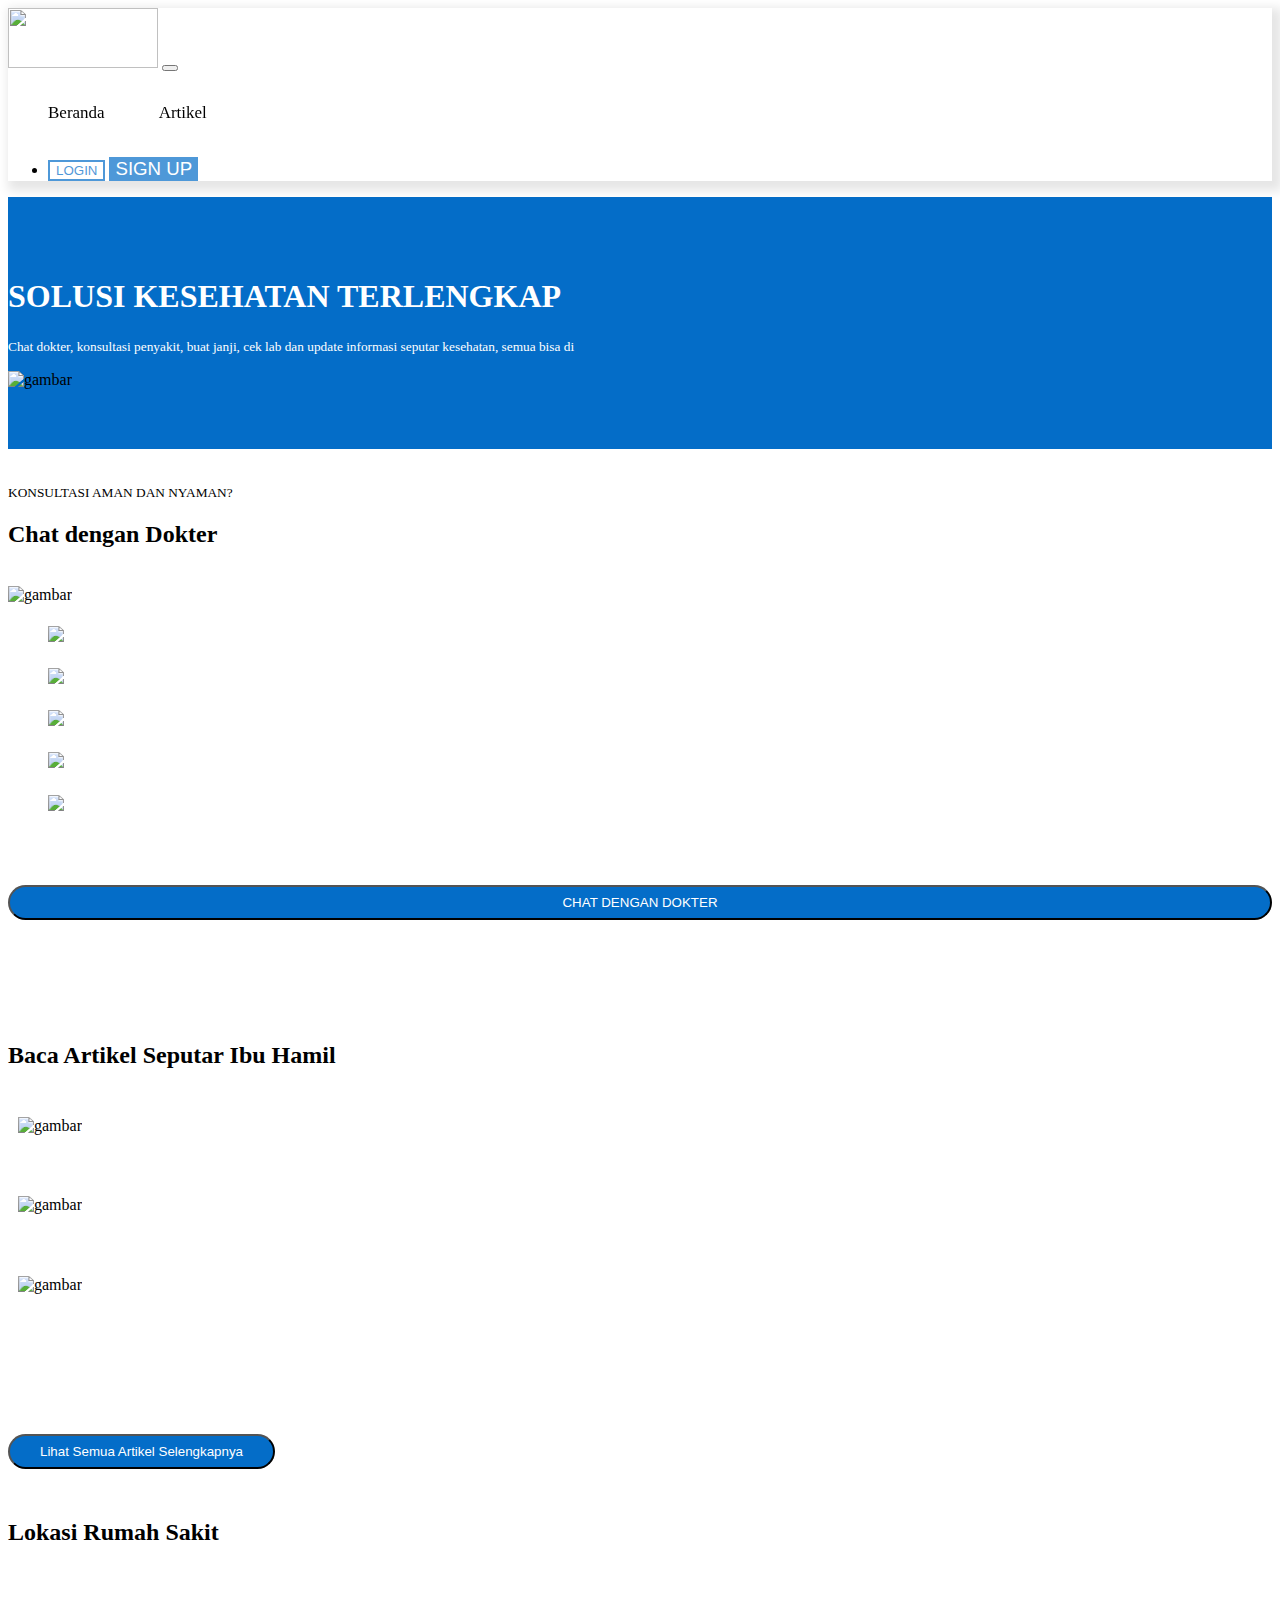
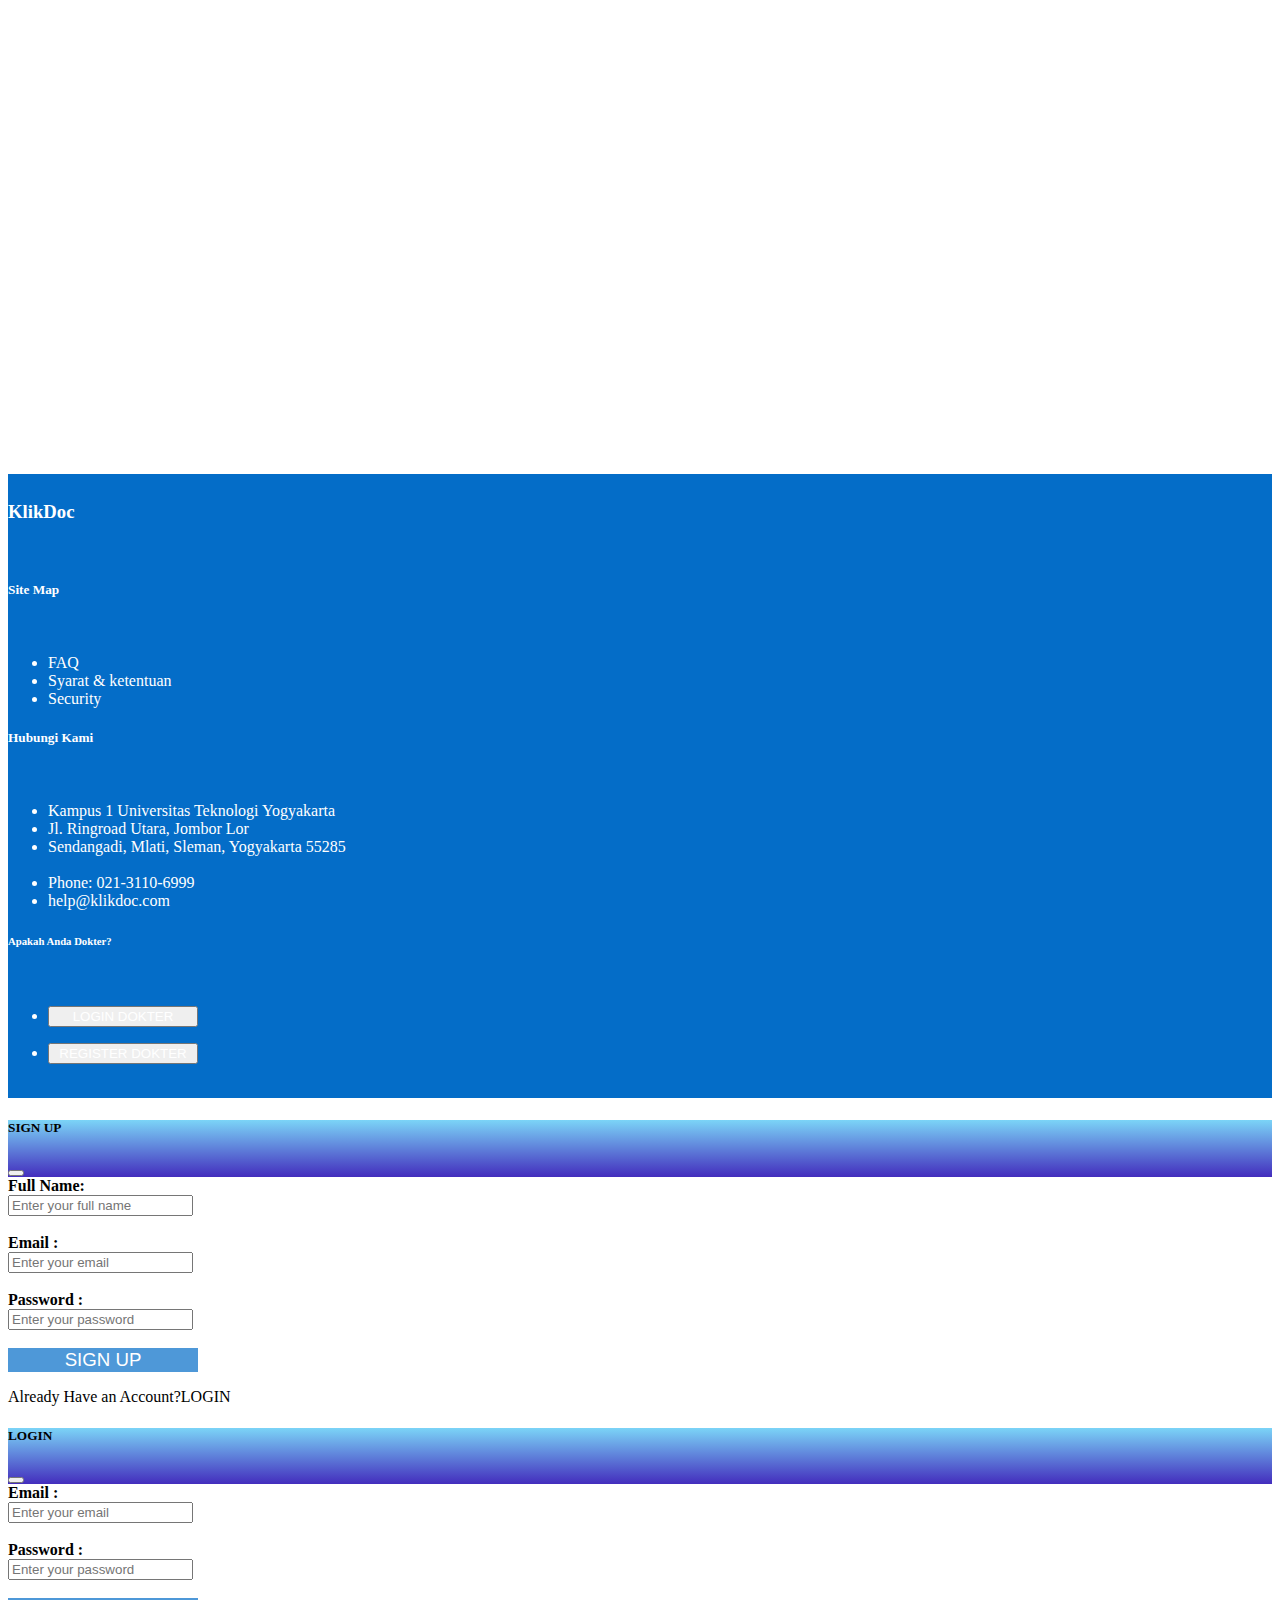
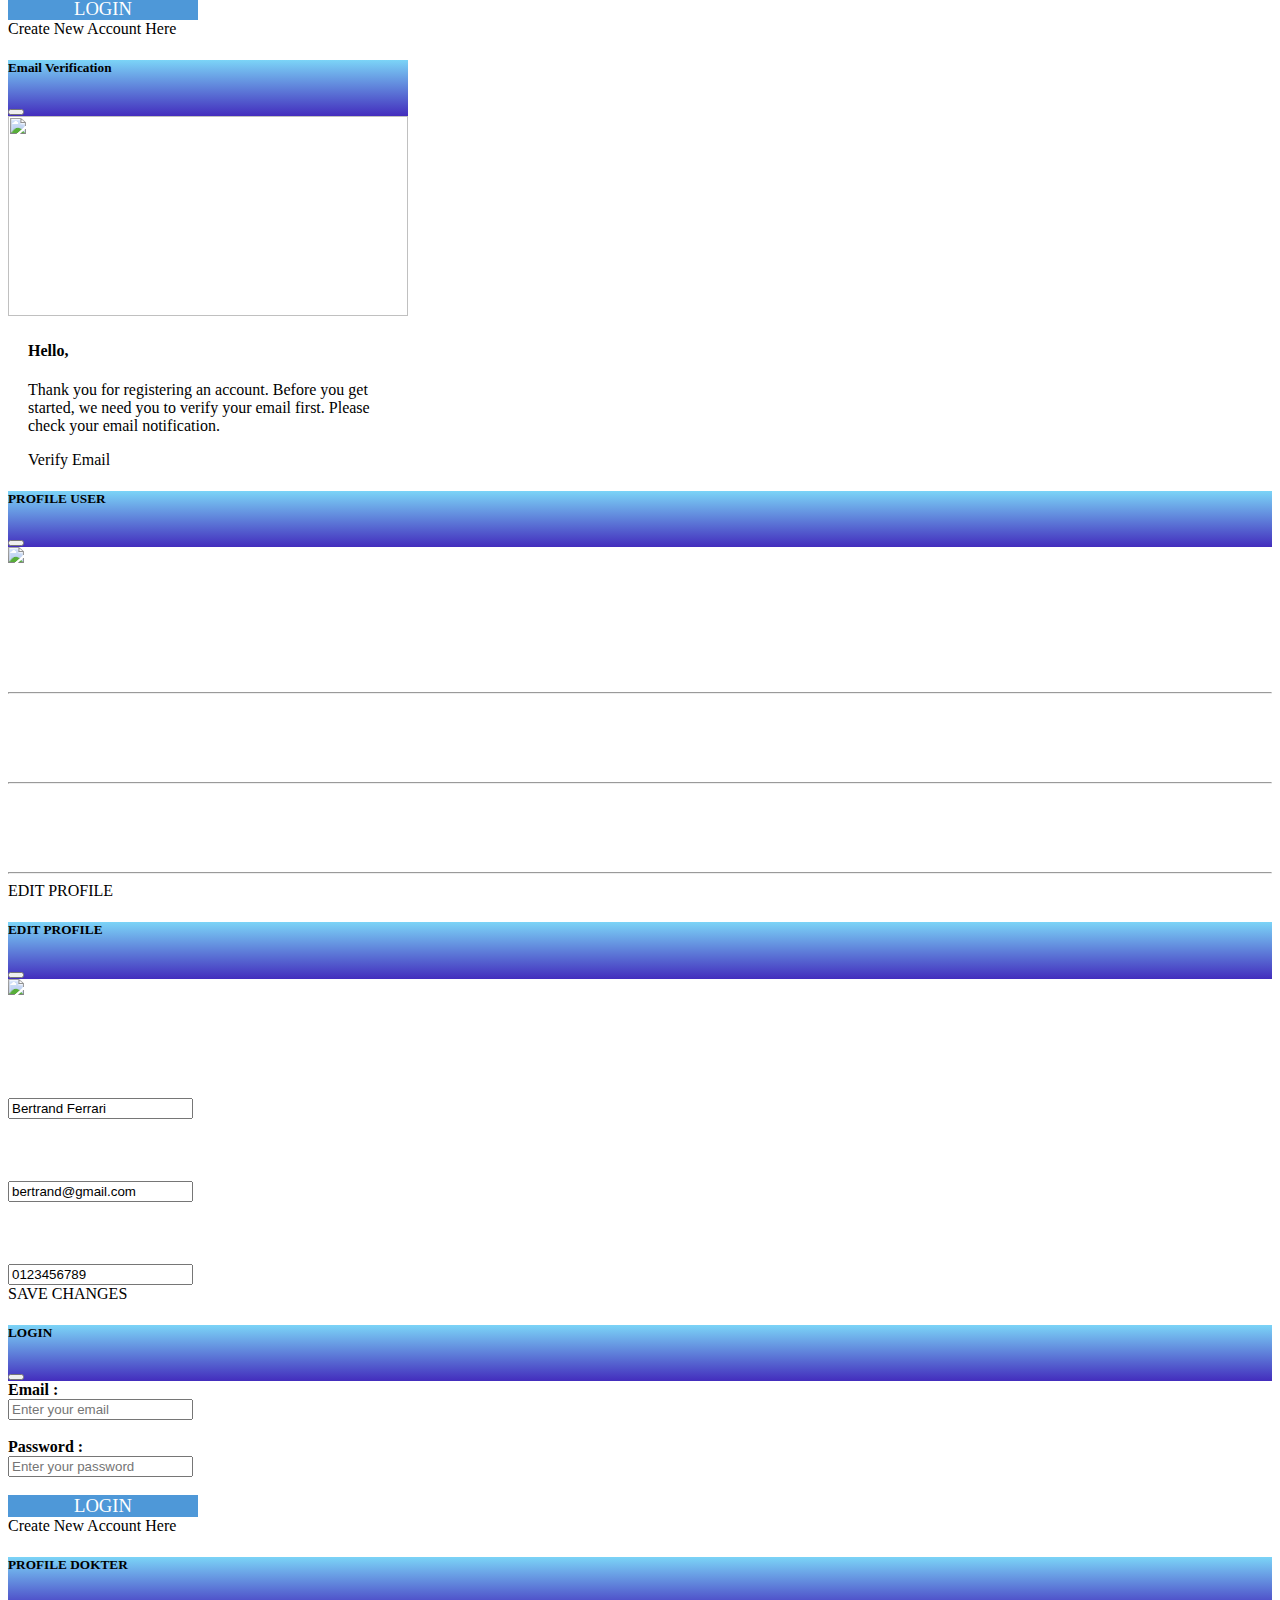
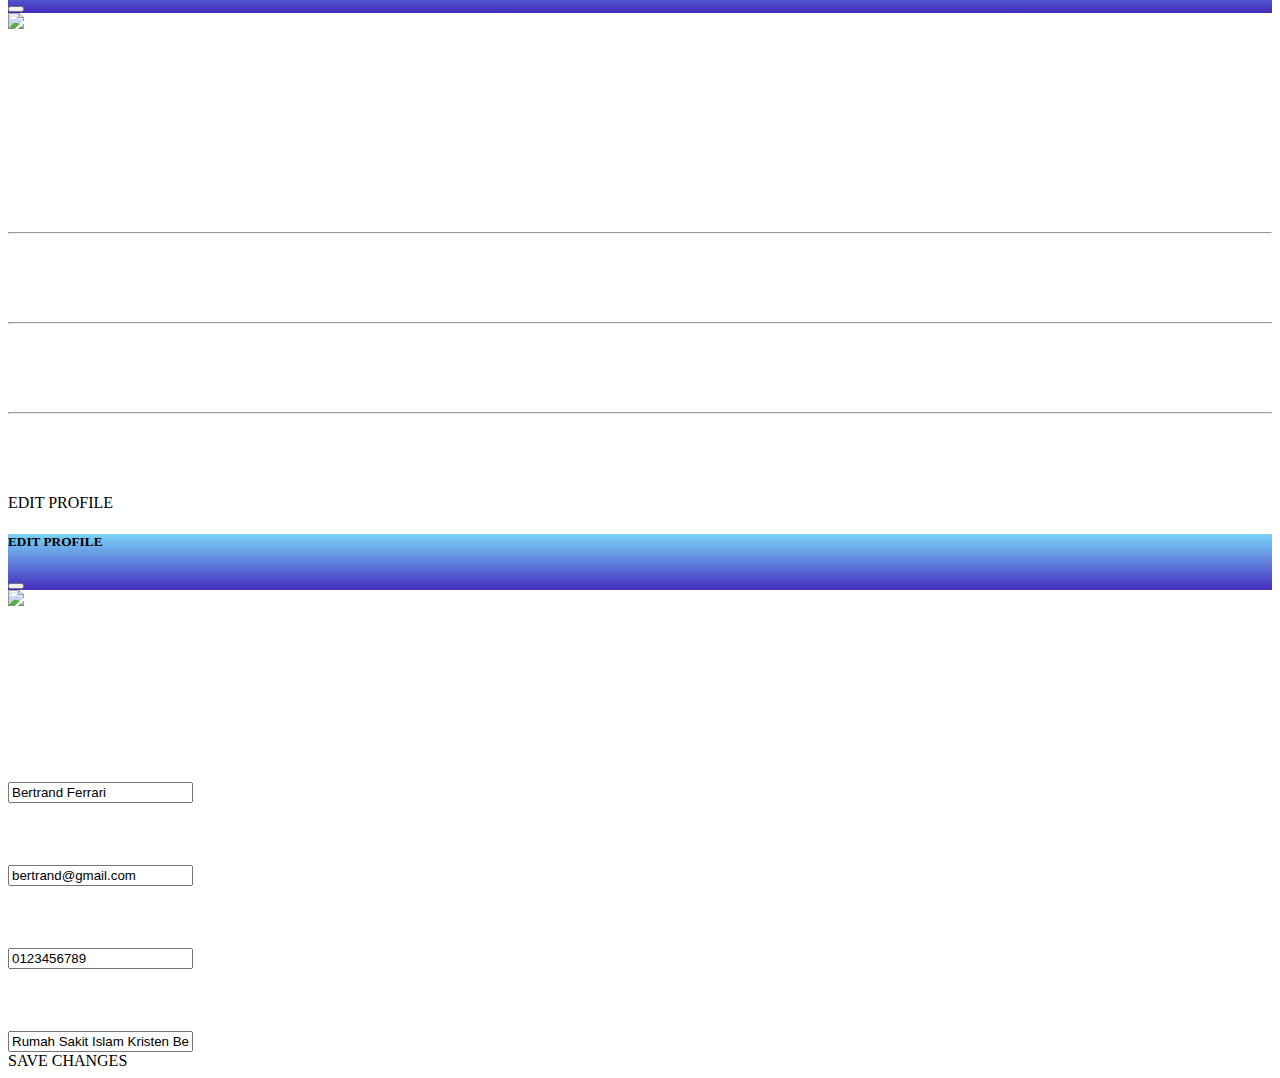
==== index.html @ 687575ac "Add files via upload" ====
<!DOCTYPE html>
<html lang="en">

<head>
    <title>HaloDoc || Tanya Dokter, Periksa Kesehatan Sendiri</title>
    <meta charset="UTF-8">
    <meta http-equiv="X-UA-Compatible" content="IE=edge">
    <link rel="stylesheet" href="style.css">
    <meta name="viewport" content="width=device-width, initial-scale=1.0">
    <link href="https://cdn.jsdelivr.net/npm/bootstrap@5.1.0/dist/css/bootstrap.min.css" rel="stylesheet"
        integrity="sha384-KyZXEAg3QhqLMpG8r+8fhAXLRk2vvoC2f3B09zVXn8CA5QIVfZOJ3BCsw2P0p/We" crossorigin="anonymous">
    <script src="https://ajax.googleapis.com/ajax/libs/jquery/3.5.1/jquery.min.js"></script>
    <script src="https://unpkg.com/feather-icons"></script>
    <script type="text/javascript">
        window.$crisp = [];
        window.CRISP_WEBSITE_ID = "d958bdad-cb66-45d9-80e8-7ea617c23972";
        (function () {
            d = document;
            s = d.createElement("script");
            s.src = "https://client.crisp.chat/l.js";
            s.async = 1;
            d.getElementsByTagName("head")[0].appendChild(s);
        })();
    </script>

    <style>
        .button {
            background-color: #046dc8;
            border: none;
            color: white;
            text-align: center;
            text-decoration: none;
            display: inline-block;
            cursor: pointer;
            font-size: 14pt;
            opacity: 70%;
        }

        .button1 {
            background-color: white;
            color: #046dc8;
            border: 2px solid #046dc8;
            opacity: 70%;
        }

        .navbar {
            list-style-type: none;
            box-shadow: 5px 5px 10px 5px rgba(0, 0, 0, 0.1);
            top: 0;
            position: sticky;
            width: 100%;
            z-index: 1;
        }

        .btn-primary {
            display: inline-block;
            background: #046dc8;
            color: #fff;
            padding: 8px 30px;
            margin: 30px 0;
            border-radius: 30px;
            cursor: pointer;
        }

        .btn-primary:hover {
            background-color: #0450b4;
            color: #ddd;
            transition: .5s;
            cursor: pointer;
        }
    </style>
</head>

<body>
    <nav class="navbar navbar-expand-lg navbar-light bg-light">
        <div class="container">
            <a class="navbar-brand" href="index.html"><img src="#logo" width="150px" height="60px"></a>
            <button class="navbar-toggler" type="button" data-toggle="collapse" data-target="#navbarNav"
                aria-controls="navbarNav" aria-expanded="false" aria-label="Toggle navigation">
                <span class="navbar-toggler-icon"></span>
            </button>

            <div class="collapse navbar-collapse" id="navbarNav">
                <div class="nav-links">
                    <nav>
                        <ul>
                            <li><a href="index.html">Beranda</a></li>
                            <li><a href="artikel.html">Artikel</a></li>
                        </ul>
                    </nav>
                </div>
                <ul class="navbar-nav d-flex">
                    <li class="nav-item">
                        <button type="button" class="button1 " data-bs-toggle="modal"
                            data-bs-target="#exampleModalToggle2">
                            LOGIN
                        </button>
                        <button type="button" class="button " data-bs-toggle="modal"
                            data-bs-target="#exampleModalToggle">
                            SIGN UP
                        </button>
                    </li>
                </ul>
            </div>
        </div>
    </nav>

    <div class="opening">
        <div class="container">
            <div class="row">
                <div class="card-0 mb-3">
                    <div class="row no-gutters">
                        <div class="col-md-8">
                            <div class="card-body">
                                <h1 class="card-title">SOLUSI KESEHATAN TERLENGKAP</h1>
                                <p class="card-text"><small>Chat dokter, konsultasi penyakit, buat
                                        janji, cek lab dan update informasi seputar kesehatan, semua bisa di
                                    </small></p>
                            </div>
                        </div>
                        <div class="col-md-4">
                            <img src="img/headerhomepage.png" class="card-img" alt="gambar" height="100%">
                        </div>
                    </div>
                </div>
            </div>
        </div>
    </div>
    <br>

    <div class="container">
        <div class="text-center">
            <p class="content"><small class="text-muted">KONSULTASI AMAN DAN NYAMAN?</small></p>
            <h2 class="title">Chat dengan Dokter</h2><br>
        </div>

        <div>
            <div class="card-0 mb-3" style="justify-content: center;">
                <div class="row no-gutters">
                    <div class="col-md-4">
                        <img src="img/chatdokterhomepage.png" class="card-img" alt="gambar" height="100%">
                    </div>
                    <div class="col-md-8">
                        <div class="card-body">
                            <div class="card">
                                <ul class="list-group list-group-flush">
                                    <li class="list-group-item">
                                        <h5><img src="img/bgcdokter1.jpg" style="margin-right: 15px;">Ratusan dokter
                                            umum dan spesialis yang terdaftar di IDI</h5>
                                    </li>
                                    <li class="list-group-item">
                                        <h5><img src="img/bgcdokter2.jpg" style="margin-right: 15px;">Konsultasi dengan
                                            bebas dan aman dengan dokter pilihanmu</h5>
                                    </li>
                                    <li class="list-group-item">
                                        <h5><img src="img/bgcdokter3.jpg" style="margin-right: 15px;">Terhubung dengan
                                            dokter secara cepat; hanya dalam 3 menit</h5>
                                    </li>
                                    <li class="list-group-item">
                                        <h5><img src="img/bgcdokter4.jpg" style="margin-right: 15px;">Jaminan kepuasan
                                            adalah prioritas kami</h5>
                                    </li>
                                    <li class="list-group-item">
                                        <h5><img src="img/bgcdokter5.jpg" style="margin-right: 15px;">Dokter tersedia
                                            selama 24 jam</h5>
                                    </li>
                                </ul>
                            </div><br>
                            <a href="kategori.html">
                                <button type="button" style="width: 100%;" class="btn-primary border border-danger">CHAT
                                    DENGAN DOKTER</button>
                            </a>
                        </div>
                    </div>
                </div>
            </div>
        </div>
        <br>
        <br>
        <br>
        <br>

        <div>
            <h2 class="text-center">Baca Artikel Seputar Ibu Hamil</h2>
            <br>

            <div class="text-center">
                <div class="row" style="justify-content: center;">
                    <div class="card-0  sehat" style="width: 18rem; margin-right:40px; margin: 10px;">
                        <a href="isiartikel.html">
                            <img src="img/imunisasi.webp" class="card-img-top" alt="gambar">
                            <div class="card-body">
                                <h6 class="card-text">
                                    6 Jenis Imunisasi Untuk Ibu Hamil
                                </h6>
                            </div>
                        </a>
                    </div>
                    <div class="card-0 sehat" style="width: 18rem; margin-right:40px; margin: 10px;">
                        <a href="sakitperut.html">
                            <img src="img/sakitperut.webp" class="card-img-top" alt="gambar">
                            <div class="card-body">
                                <h6 class="card-text">
                                    9 Cara Mengatasi Sakit Perut Setelah Operasi Caesar
                                </h6>
                            </div>
                        </a>
                    </div>
                    <div class="card-0 sehat" style="width: 18rem; margin-right:40px; margin: 10px;">
                        <a href="telurasin.html">
                            <img src="img/telurasin.webp" class="card-img-top" alt="gambar">
                            <div class="card-body">
                                <h6 class="card-text">
                                    Telur Asin untuk Ibu Hamil, Kenali Risiko yang Mungkin Terjadi
                                </h6>
                            </div>
                        </a>
                    </div>
                </div>
                <br>
                <br>
                <a href="artikel.html">
                    <button type="button" href="" class="btn-primary border">Lihat Semua Artikel
                        Selengkapnya</button>
                </a>
            </div>
        </div>

        <!--buka maps-->
        <div class="container">
            <div class="text-center">
                <h2 class="title">Lokasi Rumah Sakit</h2><br>
                <iframe
                    src="https://www.google.com/maps/embed?pb=!1m18!1m12!1m3!1d15813.006645590742!2d110.3715130405338!3d-7.763113962263327!2m3!1f0!2f0!3f0!3m2!1i1024!2i768!4f13.1!3m3!1m2!1s0x0%3A0xf5f81e9fab2e1dfb!2sRumah%20Sakit%20Umum%20Pusat%20Dr.%20Sardjito!5e0!3m2!1sid!2sid!4v1653808780859!5m2!1sid!2sid"
                    width="600" height="450" style="border:0;" allowfullscreen="" loading="lazy"
                    referrerpolicy="no-referrer-when-downgrade"></iframe>

            </div>
        </div>
        <!--tutup maps-->

    </div>
    <br>
    <br>



    <footer>
        <div class="footer-bottom" style="padding-top: 8px; background-color: #046dc8">
            <div class="container ">
                <div class="row justify-content-xl-center">
                    <div class="col">
                        <div class="header">
                            <h3>KlikDoc</h3>
                        </div>
                        <br>
                    </div>
                    <div class="col-lg-2 col-md-5">
                        <div class="header">
                            <h5>Site Map</h5>
                        </div>
                        <br>
                        <ul class="footer-nav nav flex-column">
                            <li class="nav-item"><a style="color:white;" href="faq.html">FAQ </a></li>
                            <li class="nav-item"><a style="color:white;" href="sk.html">Syarat & ketentuan</a></li>
                            <li class="nav-item"><a style="color:white;" href="security.html">Security</a></li>
                        </ul>
                    </div>

                    <div class="col-lg-3 col-md-5">
                        <div class="header">
                            <h5>Hubungi Kami</h5>
                        </div>
                        <br>
                        <ul class="footer-nav nav flex-column">
                            <a style="color:white;" href="https://goo.gl/maps/JD2nm2GPoxyLC5kL8">
                                <li class="nav-item">
                                    Kampus 1 Universitas Teknologi Yogyakarta
                                </li>
                                <li class="nav-item">
                                    Jl. Ringroad Utara, Jombor Lor
                                </li>
                                <li class="nav-item">
                                    Sendangadi, Mlati, Sleman, Yogyakarta 55285
                                </li>
                            </a>


                            <br>
                            <li class="nav-item">Phone: 021-3110-6999</li>
                            <li class="nav-item"><a style="color:white;" href='help@klikdoc.com'>help@klikdoc.com</a>
                            </li>
                        </ul>
                    </div>
                    <div class="col-lg-3 col-md-5">
                        <div class="header">
                            <h6>Apakah Anda Dokter?</h6>
                        </div>
                        <br>
                        <ul class="footer-nav nav flex-column" style="margin-bottom: 5px;">
                            <li class="nav-item">
                                <button style="color: white; font-size: 10pt; width: 150px;" ; type="button"
                                    class="btn border border-dark" data-bs-toggle="modal"
                                    data-bs-target="#exampleModalToggle10">
                                    LOGIN DOKTER
                                </button>
                            </li>
                        </ul>
                        <ul class="footer-nav nav flex-column">
                            <li class="nav-item">
                                <a href="registerdokter.html">
                                    <button style="color: white; font-size: 10pt; width: 150px;" ; type="button"
                                        class="btn border border-dark">
                                        REGISTER DOKTER
                                    </button>
                                </a>
                            </li>
                        </ul>
                        </ul>
                    </div>


                </div>
            </div>
            <br>
        </div>
        </div>
    </footer>

    <!--SIGN UP USER-->
    <div class="modal fade" id="exampleModalToggle" aria-hidden="true" aria-labelledby="exampleModalToggleLabel"
        tabindex="-1">
        <div class="modal-dialog modal-dialog-centered">
            <div class="modal-content">
                <div class="modal-header">
                    <h5 class="modal-title" id="exampleModalToggleLabel">SIGN UP</h5>
                    <button type="button" class="btn-close" data-bs-dismiss="modal" aria-label="Close"></button>
                </div>
                <div class="modal-body">
                    <label for="name"><b>Full Name: </b></label><br>
                    <input id="name" placeholder="Enter your full name" maxlength="50" name="name" type="text"
                        required /><br><br>

                    <label for="email"><b>Email : </b></label><br>
                    <input id="email" placeholder="Enter your email" maxlength="50" name="email" type="email"
                        required /><br><br>

                    <label for="password"><b>Password :</b></label><br>
                    <input id="password" placeholder="Enter your password" maxlength="50" name="password"
                        type="password" required /><br><br>

                    <input class="button" data-bs-target="#exampleModalToggle3" data-bs-toggle="modal"
                        data-bs-dismiss="modal" type="button" style="width: 190px; " value="SIGN UP">

                </div>
                <div class="modal-footer">
                    <p>
                        Already Have an Account?<a class="btn btn-link" data-bs-target="#exampleModalToggle2"
                            data-bs-toggle="modal" data-bs-dismiss="modal">LOGIN</a>
                    </p>

                </div>
            </div>
        </div>
    </div>

    <!--LOGIN USER-->
    <div class="modal fade" id="exampleModalToggle2" aria-hidden="true" aria-labelledby="exampleModalToggleLabel2"
        tabindex="-1">
        <div class="modal-dialog modal-dialog-centered">
            <div class="modal-content">
                <div class="modal-header">
                    <h5 class="modal-title" id="exampleModalToggleLabel2">LOGIN</h5>
                    <button type="button" class="btn-close" data-bs-dismiss="modal" aria-label="Close"></button>
                </div>
                <div class="modal-body">
                    <label for="email"><b>Email : </b></label><br>
                    <input id="email" placeholder="Enter your email" maxlength="50" name="email" type="email"
                        required /><br><br>

                    <label for="password"><b>Password :</b></label><br>
                    <input id="password" placeholder="Enter your password" maxlength="50" name="password"
                        type="password" required /><br><br>

                    <a data-bs-target="#exampleModalToggle4" data-bs-toggle="modal" data-bs-dismiss="modal"
                        class="button" style="width: 190px;">LOGIN</a>
                </div>
                <div class="modal-footer">
                    <a data-bs-target="#exampleModalToggle" data-bs-toggle="modal" data-bs-dismiss="modal"
                        class="btn btn-link">Create New Account Here</a>
                </div>
            </div>
        </div>
    </div>

    <!--USER VERIFICATION-->
    <div class="modal fade" id="exampleModalToggle3" tabindex="-1" aria-labelledby="exampleModalLabel"
        aria-hidden="true">
        <div class="modal-dialog" style="width:400px">
            <div class="modal-content">
                <div class="modal-header justify-content-center">
                    <h5 class="modal-title">Email Verification</h5>
                    <button type="button" class="btn-close" data-bs-dismiss="modal" aria-label="Close"></button>
                </div>
                <div class="modal-body">
                    <div>
                        <img src="img/emailverifikasi.jpg" width="100%" height="200px">
                    </div>
                    <div style="margin: 5% 5%;">
                        <h4>Hello, </h4>
                        <p class="card-text">
                            Thank you for registering an account. Before you get started,
                            we need you to verify your email first. Please check your email notification.
                        </p>
                        <div>
                            <a class="d-flex justify-content-center btn btn-success">
                                Verify Email
                            </a>
                        </div>
                    </div>
                </div>
            </div>
        </div>
    </div>

    <!--PROFILE USER PAS LOGIN-->
    <div class="modal fade" id="exampleModalToggle4" aria-hidden="true" aria-labelledby="exampleModalToggleLabel"
        tabindex="-1">
        <div class="modal-dialog modal-dialog-centered">
            <div class="modal-content">
                <div class="modal-header">
                    <h5 class="modal-title" id="exampleModalToggleLabel4">PROFILE USER</h5>
                    <button type="button" class="btn-close" data-bs-dismiss="modal" aria-label="Close"></button>
                </div>
                <div class="modal-body">
                    <div class="container">
                        <div class="main-body">
                            <div class="col">
                                <div class="card-0">
                                    <div class="card-body">
                                        <div class="d-flex flex-column align-items-center text-center">
                                            <img src="https://bootdey.com/img/Content/avatar/avatar7.png" alt="Admin"
                                                class="rounded-circle" width="150">
                                            <div class="mt-3">
                                                <h4>Bertrand Ferrari</h4>
                                            </div>
                                        </div>
                                    </div>
                                </div>


                            </div>
                            <div class="col">
                                <div class="card-0 mb-3">
                                    <div class="card-body">
                                        <div class="row">
                                            <div class="col-sm-4">
                                                <h6 class="mb-0">Nama Lengkap</h6>
                                            </div>
                                            <div class="col-sm-9 text-secondary">
                                                Bertrand Ferrari
                                            </div>
                                        </div>
                                        <hr>
                                        <div class="row">
                                            <div class="col-sm-4">
                                                <h6 class="mb-0">Email</h6>
                                            </div>
                                            <div class="col-sm-9 text-secondary">
                                                bertrand@gmail.com
                                            </div>
                                        </div>
                                        <hr>
                                        <div class="row">
                                            <div class="col-sm-4">
                                                <h6 class="mb-0">Nomor HP</h6>
                                            </div>
                                            <div class="col-sm-9 text-secondary">
                                                0123456789
                                            </div>
                                        </div>
                                        <hr>
                                    </div>
                                </div>
                            </div>

                        </div>
                    </div>
                </div>
                <div class="modal-footer">
                    <a class="btn btn-success" data-bs-target="#exampleModalToggle5" data-bs-toggle="modal"
                        data-bs-dismiss="modal">EDIT PROFILE</a>

                </div>
            </div>
        </div>
    </div>

    <!--EDIT PROFILE USER-->
    <div class="modal fade" id="exampleModalToggle5" aria-hidden="true" aria-labelledby="exampleModalToggleLabel2"
        tabindex="-1">
        <div class="modal-dialog modal-dialog-centered">
            <div class="modal-content">
                <div class="modal-header">
                    <h5 class="modal-title" id="exampleModalToggleLabel5">EDIT PROFILE</h5>
                    <button type="button" class="btn-close" data-bs-dismiss="modal" aria-label="Close"></button>
                </div>
                <div class="modal-body">
                    <div class="container">
                        <div class="main-body">
                            <div class="col">
                                <div class="card-0">
                                    <div class="card-body">
                                        <div class="d-flex flex-column align-items-center text-center">
                                            <img src="https://bootdey.com/img/Content/avatar/avatar7.png" alt="Admin"
                                                class="rounded-circle" width="150">
                                            <div class="mt-3">
                                                <h4>Bertrand Ferrari</h4>
                                            </div>
                                        </div>

                                    </div>
                                </div>
                            </div>
                            <div class="col">
                                <div class="card-0">
                                    <div class="card-body">
                                        <div class="row mb-3">
                                            <div class="col-sm-3">
                                                <h6 class="mb-0">Full Name</h6>
                                            </div>
                                            <div class="col-sm-9 text-secondary">
                                                <input type="text" class="form-control" value="Bertrand Ferrari">
                                            </div>
                                        </div>
                                        <div class="row mb-3">
                                            <div class="col-sm-3">
                                                <h6 class="mb-0">Email</h6>
                                            </div>
                                            <div class="col-sm-9 text-secondary">
                                                <input type="text" class="form-control" value="bertrand@gmail.com">
                                            </div>
                                        </div>
                                        <div class="row mb-3">
                                            <div class="col-sm-3">
                                                <h6 class="mb-0">Nomor HP</h6>
                                            </div>
                                            <div class="col-sm-9 text-secondary">
                                                <input type="text" class="form-control" value="0123456789">
                                            </div>
                                        </div>
                                    </div>
                                </div>
                            </div>
                        </div>
                    </div>
                </div>
                <div class="modal-footer">
                    <a data-bs-target="#exampleModalToggle4" data-bs-toggle="modal" data-bs-dismiss="modal"
                        class="btn btn-success">SAVE CHANGES</a>
                </div>
            </div>
        </div>
    </div>


    <!--LOGIN DOKTER-->
    <div class="modal fade" id="exampleModalToggle10" aria-hidden="true" aria-labelledby="exampleModalToggleLabel2"
        tabindex="-1">
        <div class="modal-dialog modal-dialog-centered">
            <div class="modal-content">
                <div class="modal-header">
                    <h5 class="modal-title" id="exampleModalToggleLabel10">LOGIN</h5>
                    <button type="button" class="btn-close" data-bs-dismiss="modal" aria-label="Close"></button>
                </div>
                <div class="modal-body">
                    <label for="email"><b>Email : </b></label><br>
                    <input id="email" placeholder="Enter your email" maxlength="50" name="email" type="email"
                        required /><br><br>

                    <label for="password"><b>Password :</b></label><br>
                    <input id="password" placeholder="Enter your password" maxlength="50" name="password"
                        type="password" required /><br><br>

                    <a data-bs-target="#exampleModalToggle11" data-bs-toggle="modal" data-bs-dismiss="modal"
                        class="button" style="width: 190px;">LOGIN</a>
                </div>
                <div class="modal-footer">
                    <a href="registerdokter.html" class="btn btn-link">Create New Account Here</a>
                </div>
            </div>
        </div>
    </div>

    <!--PROFILE DOKTER PAS LOGIN-->
    <div class="modal fade" id="exampleModalToggle11" aria-hidden="true" aria-labelledby="exampleModalToggleLabel"
        tabindex="-1">
        <div class="modal-dialog modal-dialog-centered">
            <div class="modal-content">
                <div class="modal-header">
                    <h5 class="modal-title" id="exampleModalToggleLabel11">PROFILE DOKTER</h5>
                    <button type="button" class="btn-close" data-bs-dismiss="modal" aria-label="Close"></button>
                </div>
                <div class="modal-body">
                    <div class="container">
                        <div class="main-body">
                            <div class="col">
                                <div class="card-0">
                                    <div class="card-body">
                                        <div class="d-flex flex-column align-items-center text-center">
                                            <img src="https://bootdey.com/img/Content/avatar/avatar7.png" alt="Admin"
                                                class="rounded-circle" width="150">
                                            <div class="mt-3">
                                                <h4>Bertrand Ferrari</h4>
                                                <p class="text-secondary mb-1">Dokter Umum</p>
                                                <p class="text-muted font-size-sm">Rumah Sakit Islam Kristen Bersaudara
                                                </p>
                                            </div>
                                        </div>
                                    </div>
                                </div>

                            </div>
                            <div class="col">
                                <div class="card-0 mb-4">
                                    <div class="card-body">
                                        <div class="row">
                                            <div class="col-sm-4">
                                                <h6 class="mb-0">Nama Lengkap</h6>
                                            </div>
                                            <div class="col-sm-9 text-secondary">
                                                Bertrand Ferrari
                                            </div>
                                        </div>
                                        <hr>
                                        <div class="row">
                                            <div class="col-sm-4">
                                                <h6 class="mb-0">Email</h6>
                                            </div>
                                            <div class="col-sm-9 text-secondary">
                                                bertrand@gmail.com
                                            </div>
                                        </div>
                                        <hr>
                                        <div class="row">
                                            <div class="col-sm-4">
                                                <h6 class="mb-0">Nomor HP</h6>
                                            </div>
                                            <div class="col-sm-9 text-secondary">
                                                0123456789
                                            </div>
                                        </div>
                                        <hr>
                                        <div class="row">
                                            <div class="col-sm-4">
                                                <h6 class="mb-0">Lokasi Praktik</h6>
                                            </div>
                                            <div class="col-sm-9 text-secondary">
                                                Rumah Sakit Islam Kristen Bersaudara
                                            </div>
                                        </div>
                                    </div>
                                </div>
                            </div>
                        </div>
                    </div>
                </div>
                <div class="modal-footer">
                    <a class="btn btn-success" data-bs-target="#exampleModalToggle12" data-bs-toggle="modal"
                        data-bs-dismiss="modal">EDIT PROFILE</a>

                </div>
            </div>
        </div>
    </div>

    <!--EDIT PROFILE DOKTER-->
    <div class="modal fade" id="exampleModalToggle12" aria-hidden="true" aria-labelledby="exampleModalToggleLabel2"
        tabindex="-1">
        <div class="modal-dialog modal-dialog-centered">
            <div class="modal-content">
                <div class="modal-header">
                    <h5 class="modal-title" id="exampleModalToggleLabel12">EDIT PROFILE</h5>
                    <button type="button" class="btn-close" data-bs-dismiss="modal" aria-label="Close"></button>
                </div>
                <div class="modal-body">
                    <div class="container">
                        <div class="main-body">
                            <div class="col">
                                <div class="card-0">
                                    <div class="card-body">
                                        <div class="d-flex flex-column align-items-center text-center">
                                            <img src="https://bootdey.com/img/Content/avatar/avatar7.png" alt="Admin"
                                                class="rounded-circle" width="150">
                                            <div class="mt-3">
                                                <h4>Bertrand Ferrari</h4>
                                                <p class="text-secondary mb-1">Dokter Umum</p>
                                                <p class="text-muted font-size-sm">Rumah Sakit Islam Kristen Bersaudara
                                                </p>
                                            </div>
                                        </div>

                                    </div>
                                </div>
                            </div>
                            <div class="col">
                                <div class="card-0">
                                    <div class="card-body">
                                        <div class="row mb-3">
                                            <div class="col-sm-3">
                                                <h6 class="mb-0">Full Name</h6>
                                            </div>
                                            <div class="col-sm-9 text-secondary">
                                                <input type="text" class="form-control" value="Bertrand Ferrari">
                                            </div>
                                        </div>
                                        <div class="row mb-3">
                                            <div class="col-sm-3">
                                                <h6 class="mb-0">Email</h6>
                                            </div>
                                            <div class="col-sm-9 text-secondary">
                                                <input type="text" class="form-control" value="bertrand@gmail.com">
                                            </div>
                                        </div>
                                        <div class="row mb-3">
                                            <div class="col-sm-3">
                                                <h6 class="mb-0">Nomor HP</h6>
                                            </div>
                                            <div class="col-sm-9 text-secondary">
                                                <input type="text" class="form-control" value="0123456789">
                                            </div>
                                        </div>
                                        <div class="row mb-3">
                                            <div class="col-sm-3">
                                                <h6 class="mb-0">Address</h6>
                                            </div>
                                            <div class="col-sm-9 text-secondary">
                                                <input type="text" class="form-control"
                                                    value="Rumah Sakit Islam Kristen Bersaudara">
                                            </div>
                                        </div>
                                    </div>
                                </div>
                            </div>
                        </div>
                    </div>
                </div>
                <div class="modal-footer">
                    <a data-bs-target="#exampleModalToggle11" data-bs-toggle="modal" data-bs-dismiss="modal"
                        class="btn btn-success">SAVE CHANGES</a>
                </div>
            </div>
        </div>
    </div>





    <script src="https://cdn.jsdelivr.net/npm/bootstrap@5.1.1/dist/js/bootstrap.bundle.min.js"
        integrity="sha384-/bQdsTh/da6pkI1MST/rWKFNjaCP5gBSY4sEBT38Q/9RBh9AH40zEOg7Hlq2THRZ" crossorigin="anonymous">
    </script>
    <script src="https://code.jquery.com/jquery-3.2.1.slim.min.js"
        integrity="sha384-KJ3o2DKtIkvYIK3UENzmM7KCkRr/rE9/Qpg6aAZGJwFDMVNA/GpGFF93hXpG5KkN" crossorigin="anonymous">
    </script>
    <script src="https://cdnjs.cloudflare.com/ajax/libs/popper.js/1.12.9/umd/popper.min.js"
        integrity="sha384-ApNbgh9B+Y1QKtv3Rn7W3mgPxhU9K/ScQsAP7hUibX39j7fakFPskvXusvfa0b4Q" crossorigin="anonymous">
    </script>
    <script src="https://maxcdn.bootstrapcdn.com/bootstrap/4.0.0/js/bootstrap.min.js"
        integrity="sha384-JZR6Spejh4U02d8jOt6vLEHfe/JQGiRRSQQxSfFWpi1MquVdAyjUar5+76PVCmYl" crossorigin="anonymous">
    </script>
    <script>
        feather.replace()
    </script>
</body>

</html>
---- style.css ----
.modal-header {
    background: -webkit-linear-gradient(bottom, #432dbd, #7bd4f7);
}

.card-body {
    color: white;
}

footer {
    color: white;
}

footer li>a {
    color: white;
}

a {
    text-decoration: none !important;
    color: black;
}


.nav-links {
    flex: 1;
    text-align: left;
    padding-top: 15px;
}

.nav-links ul {
    display: inline-block;
    list-style-type: none;
}

.nav-links ul li {
    display: inline-block;
    margin-right: 50px;
}

.nav-links ul li a {
    color: black;
    text-decoration: none;
    font-size: 17px;
}

.nav-links ul li::after {
    content: '';
    width: 0%;
    height: 2px;
    background: #046dc8;
    display: block;
    margin: auto;
    transition: 0.5s;
}

.nav-links ul li:hover::after {
    width: 100%;
}

.opening {
    background: #046dc8;
    padding-top: 60px;
    padding-bottom: 60px;
}

.sehat:hover {
    box-shadow: 2px 2px 10px rgb(0, 68, 255);
    transition: .5s;
    border-radius: 25px;
    padding: 20px;
    ;
}
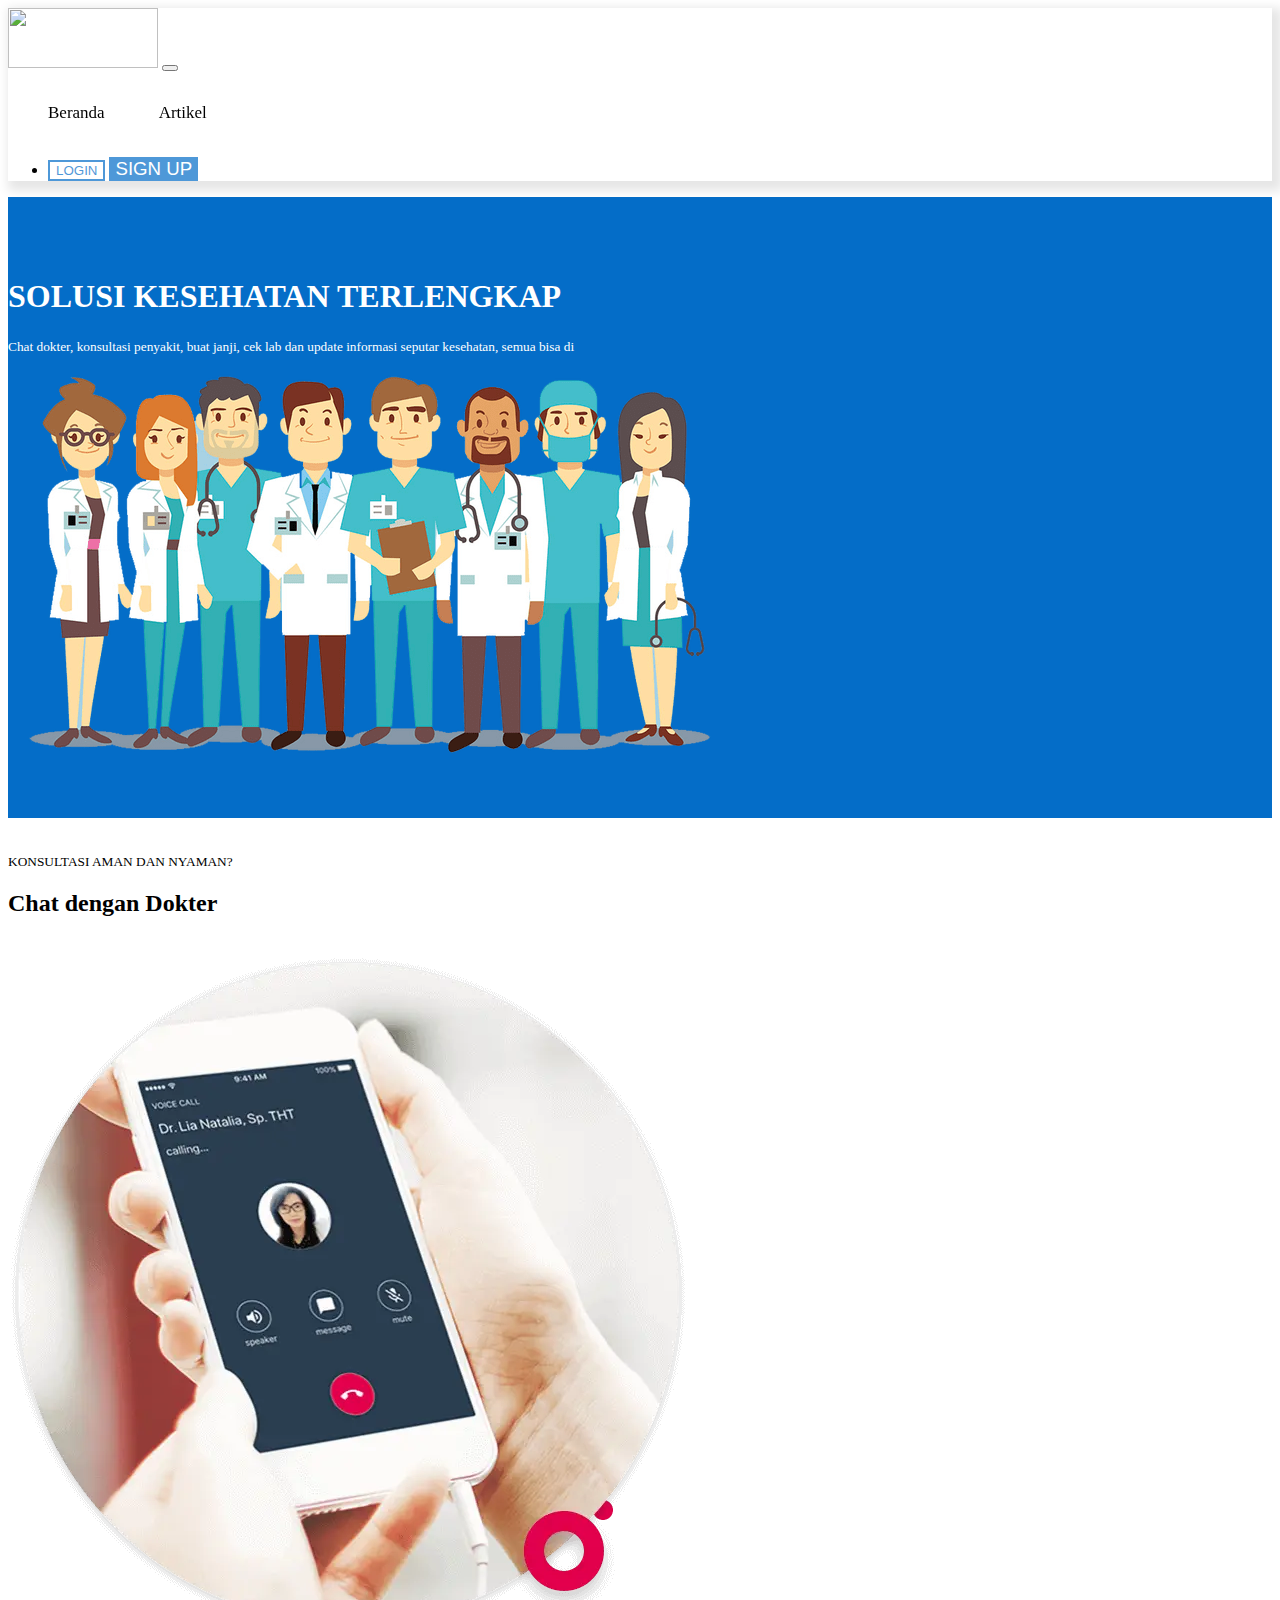
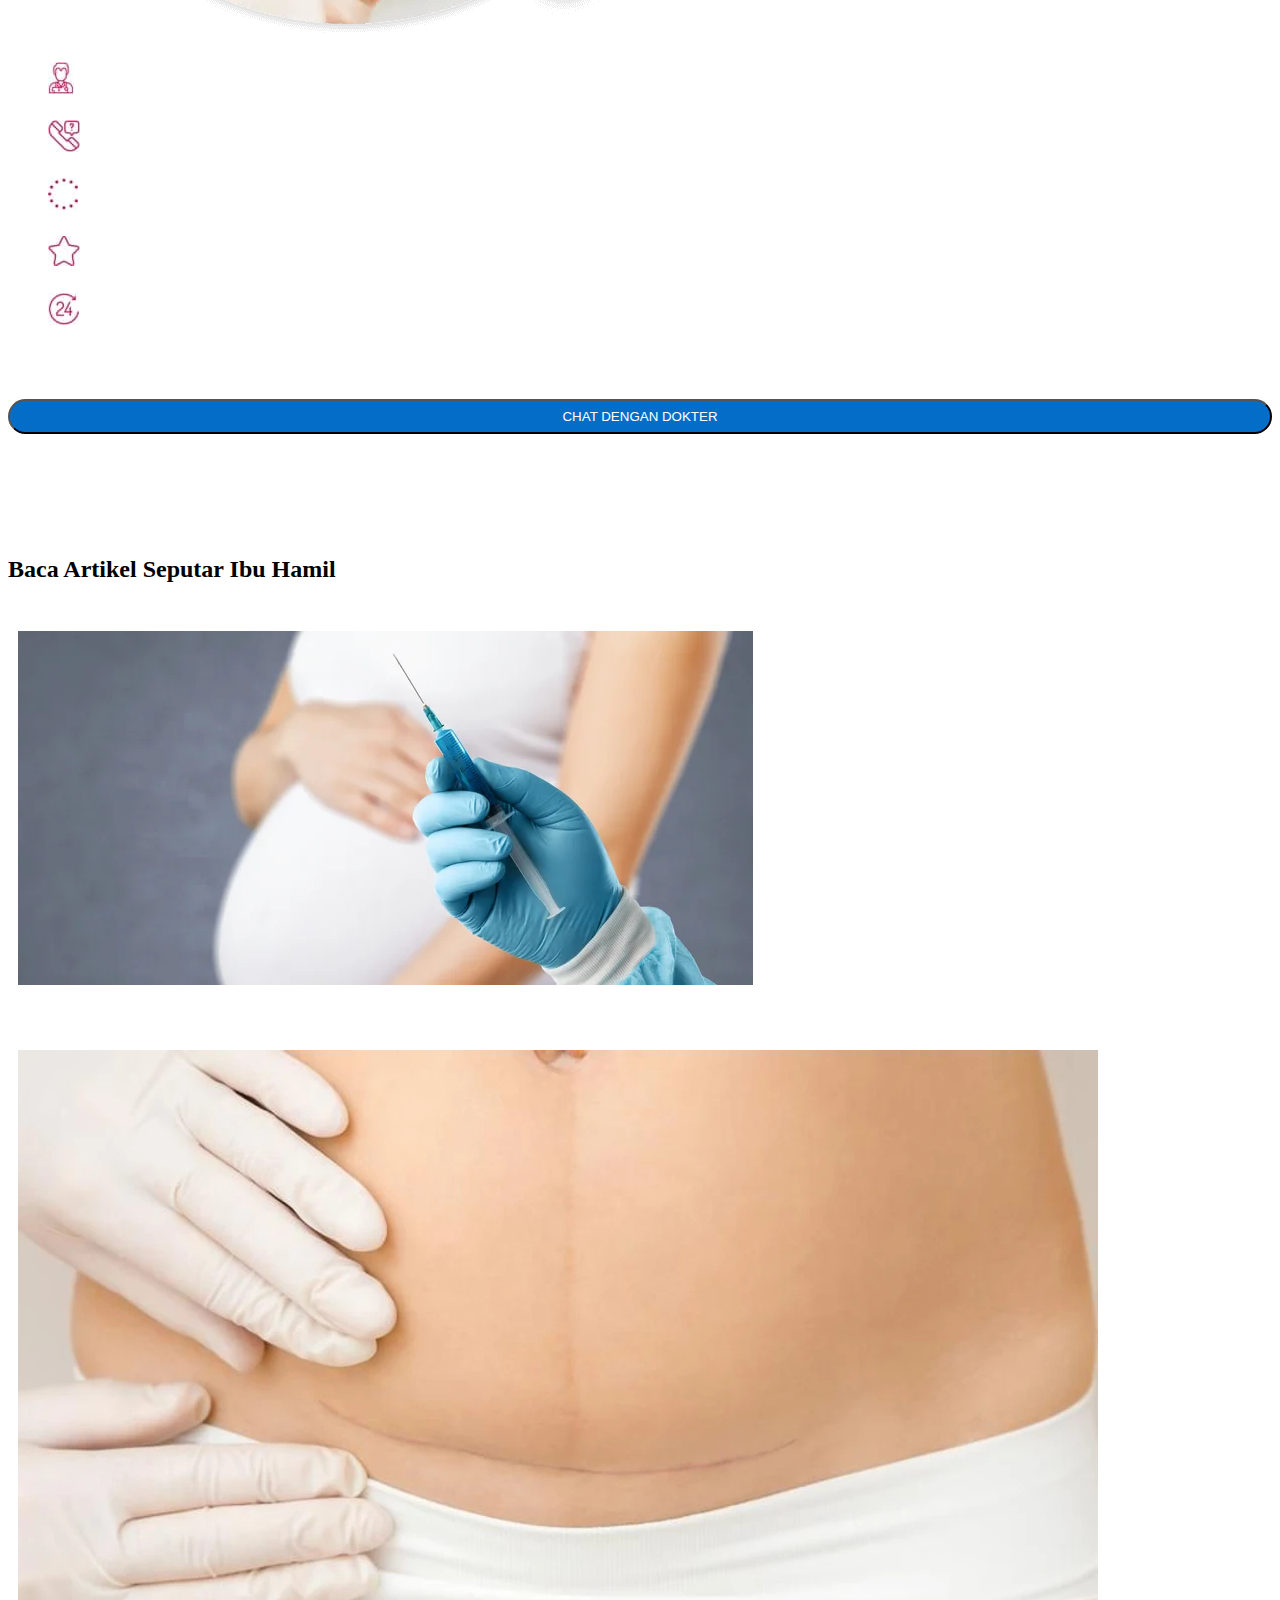
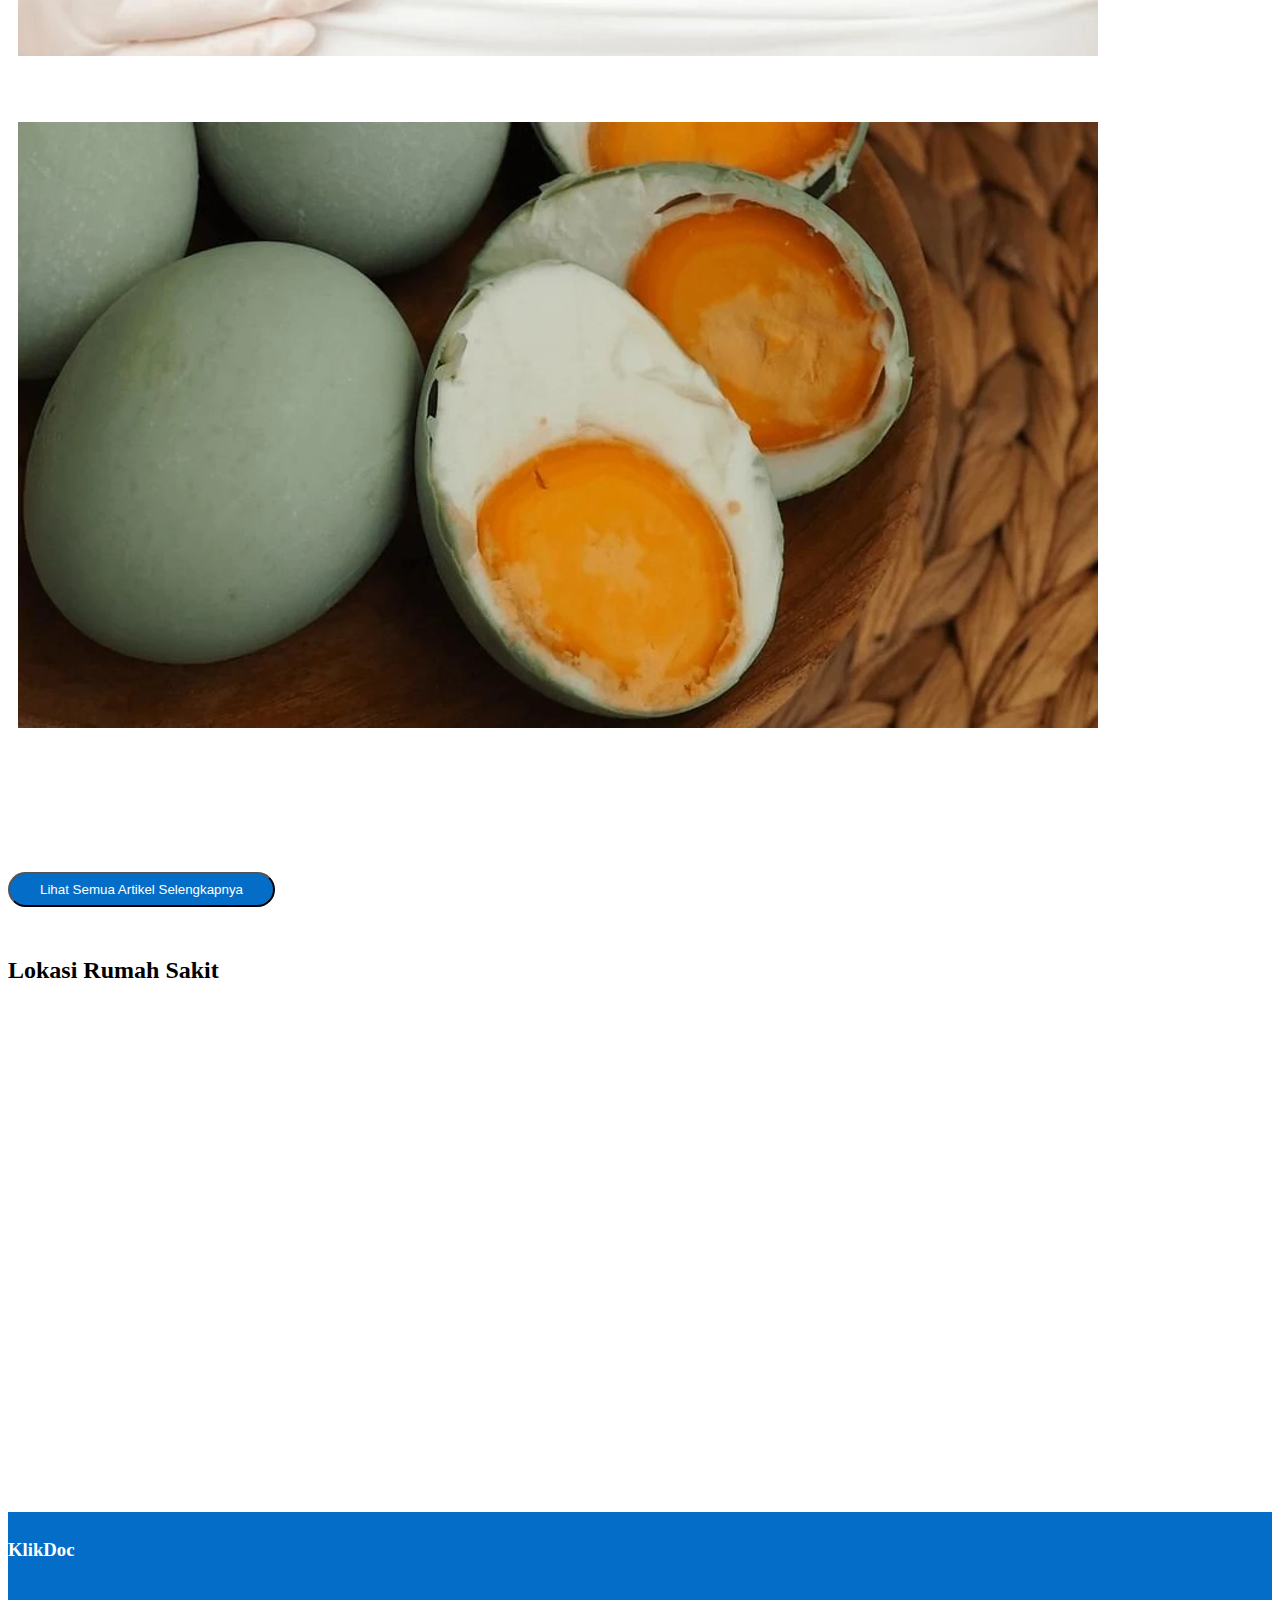
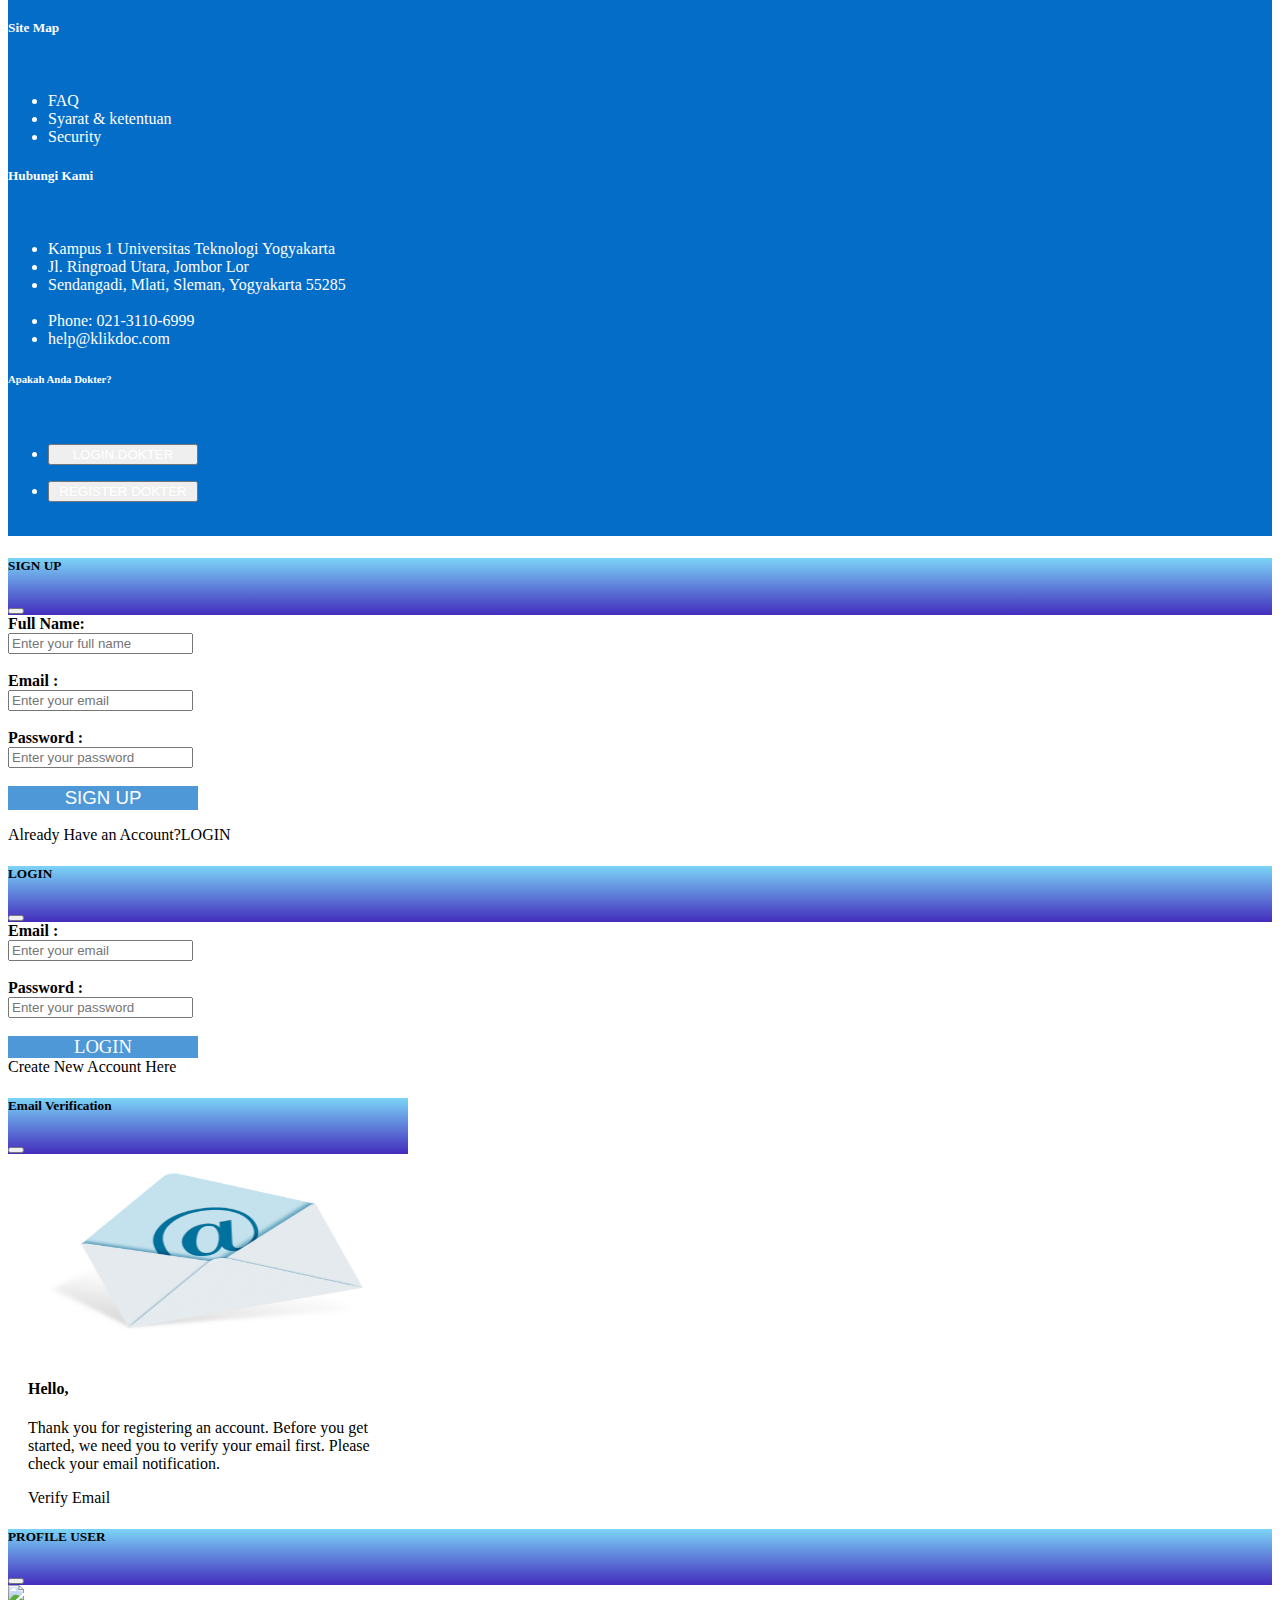
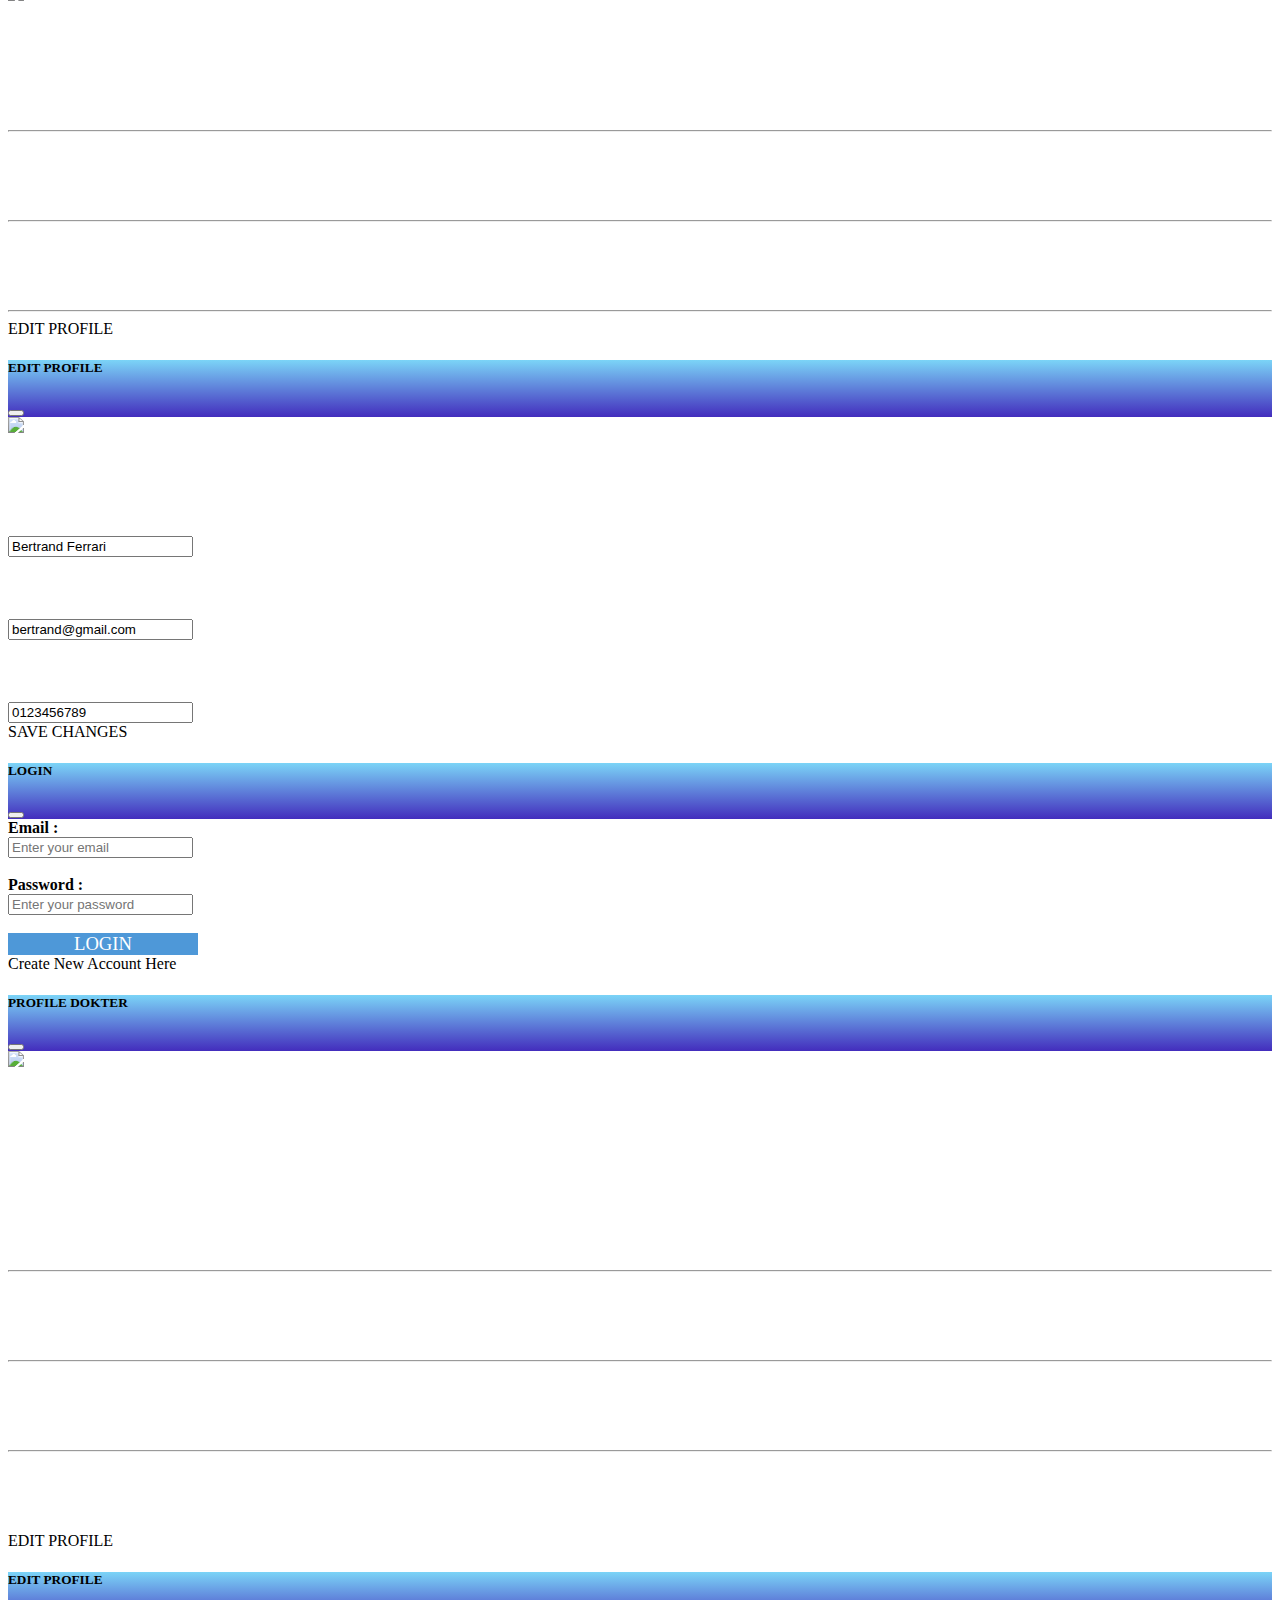
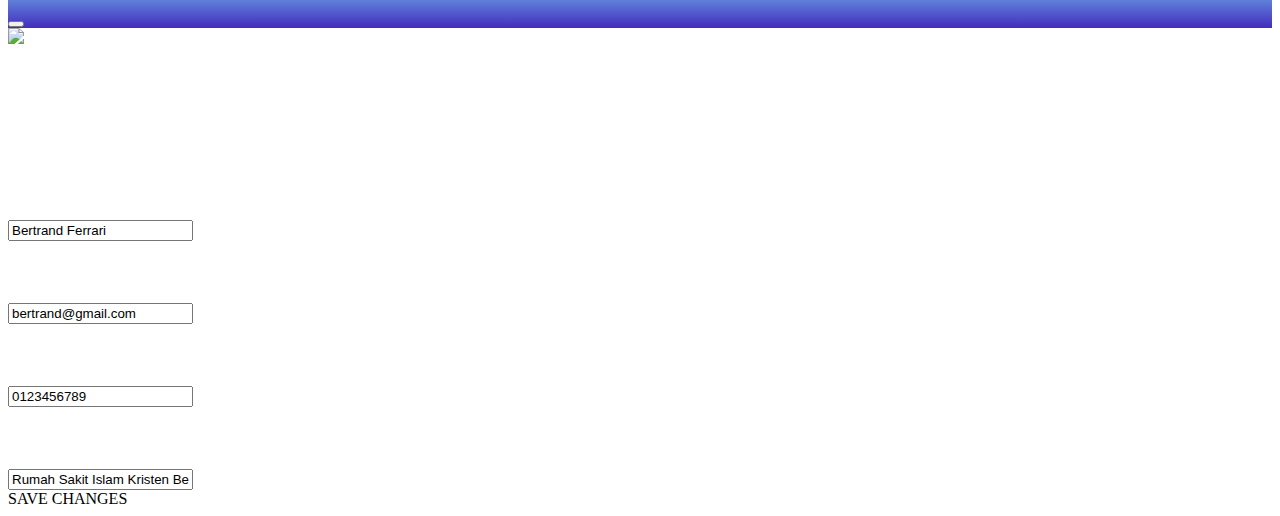
==== commit ee5f346f: "Update index.html" ====
--- a/index.html
+++ b/index.html
@@ -2,7 +2,7 @@
 <html lang="en">
 
 <head>
-    <title>HaloDoc || Tanya Dokter, Periksa Kesehatan Sendiri</title>
+    <title>KlickDoc || Tanya Dokter, Periksa Kesehatan Sendiri</title>
     <meta charset="UTF-8">
     <meta http-equiv="X-UA-Compatible" content="IE=edge">
     <link rel="stylesheet" href="style.css">
@@ -774,4 +774,4 @@
     </script>
 </body>
 
-</html>+</html>
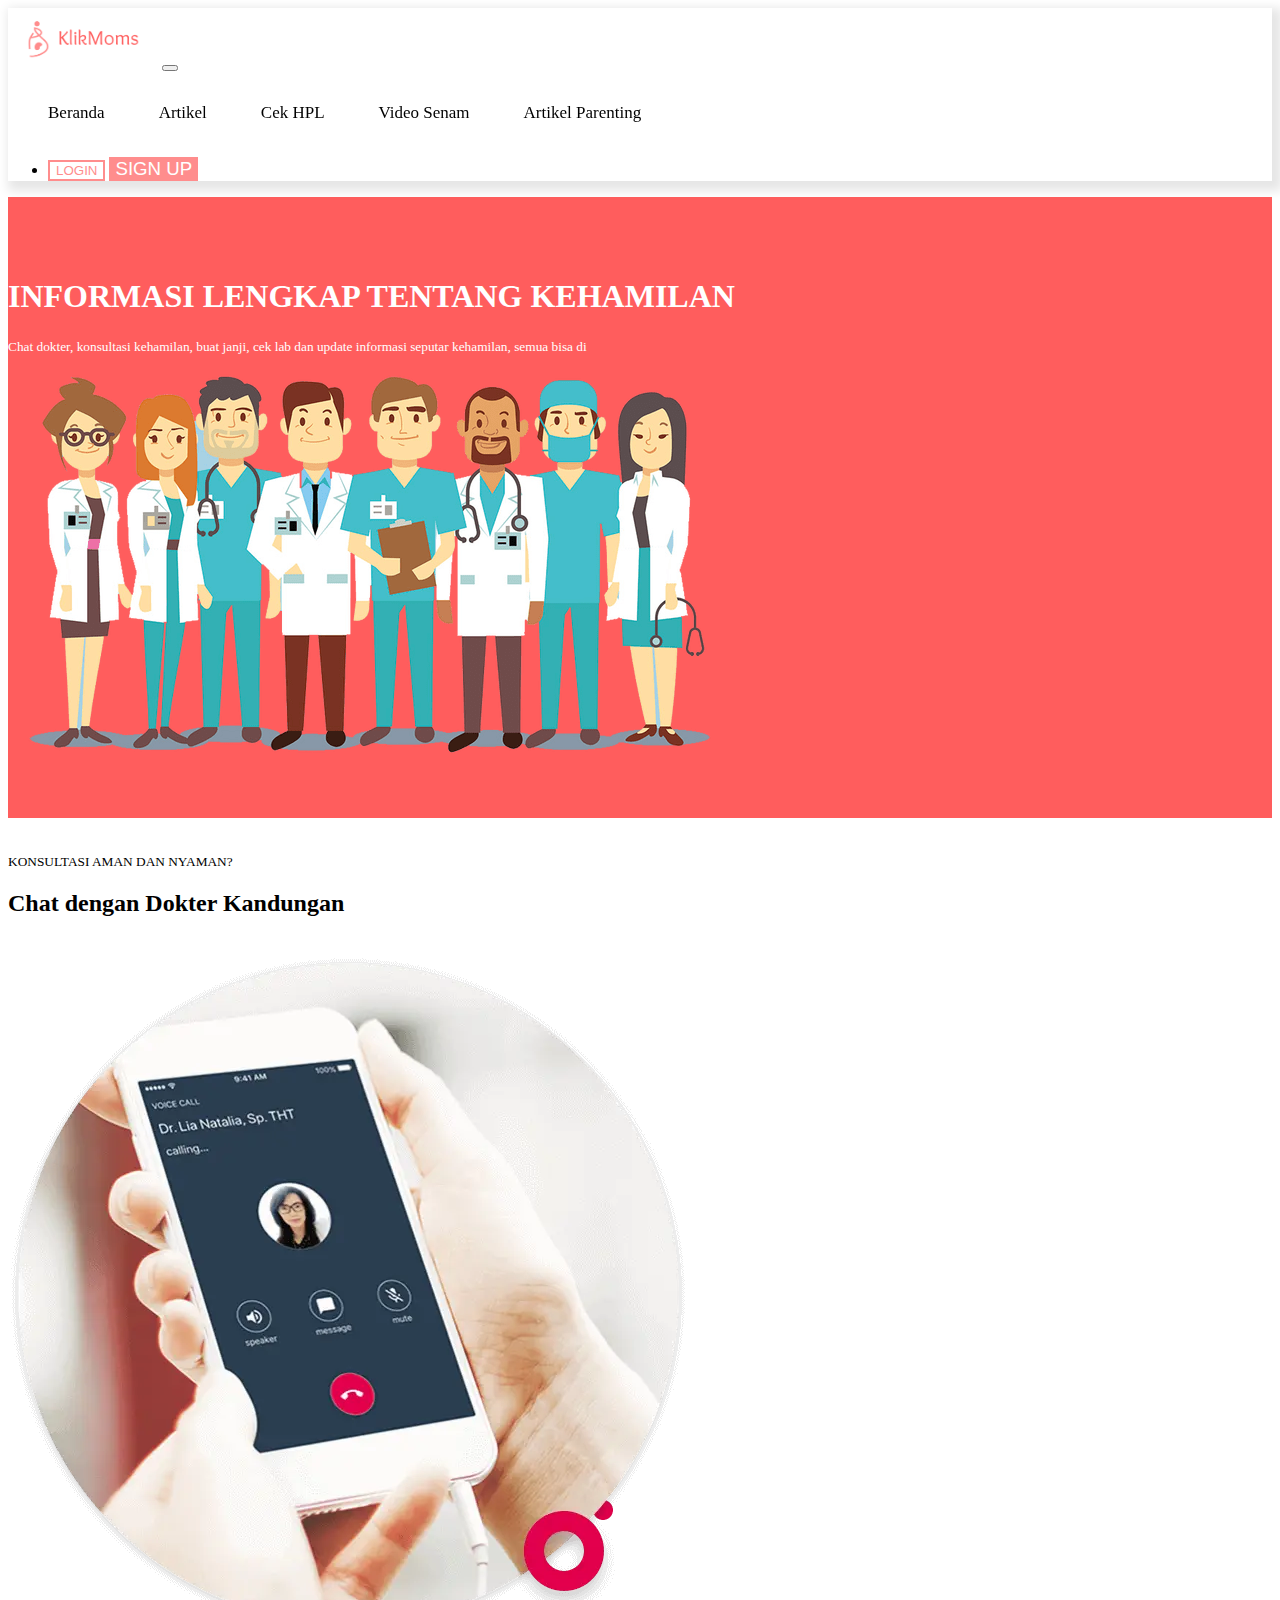
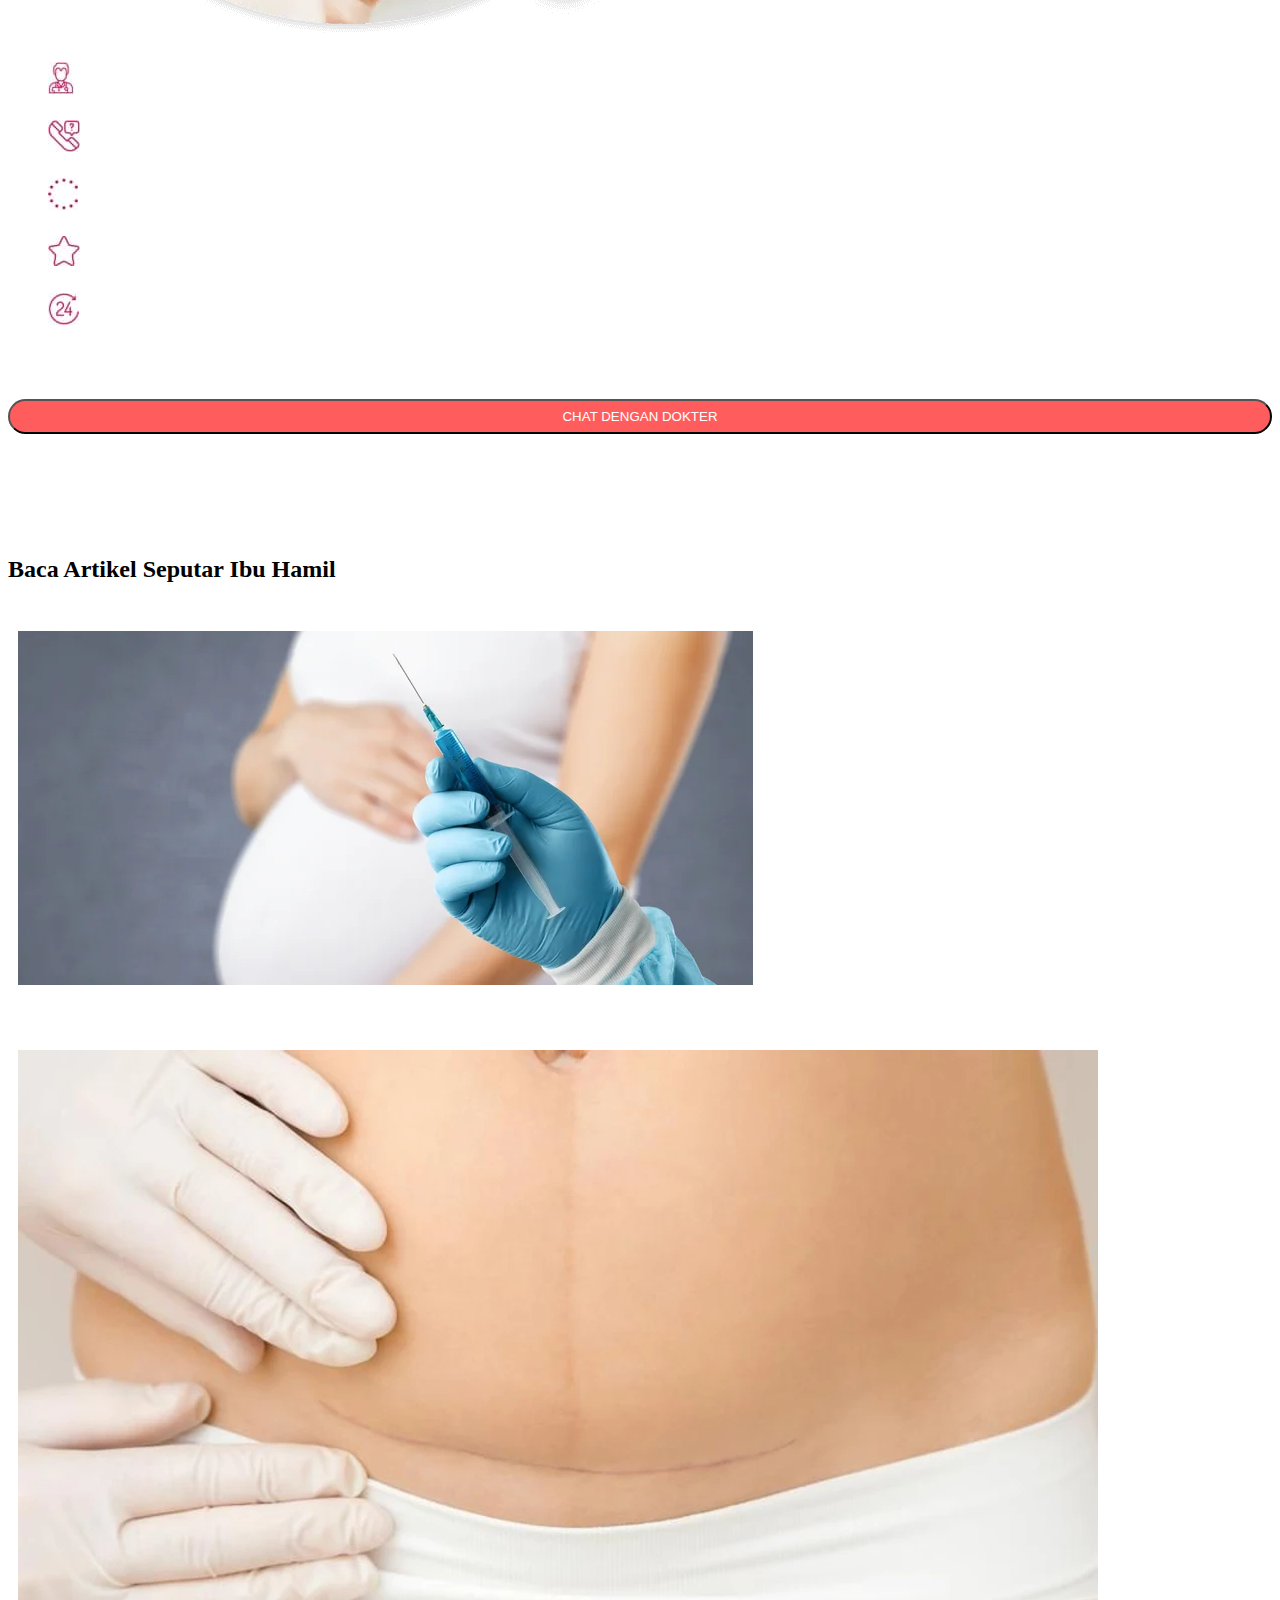
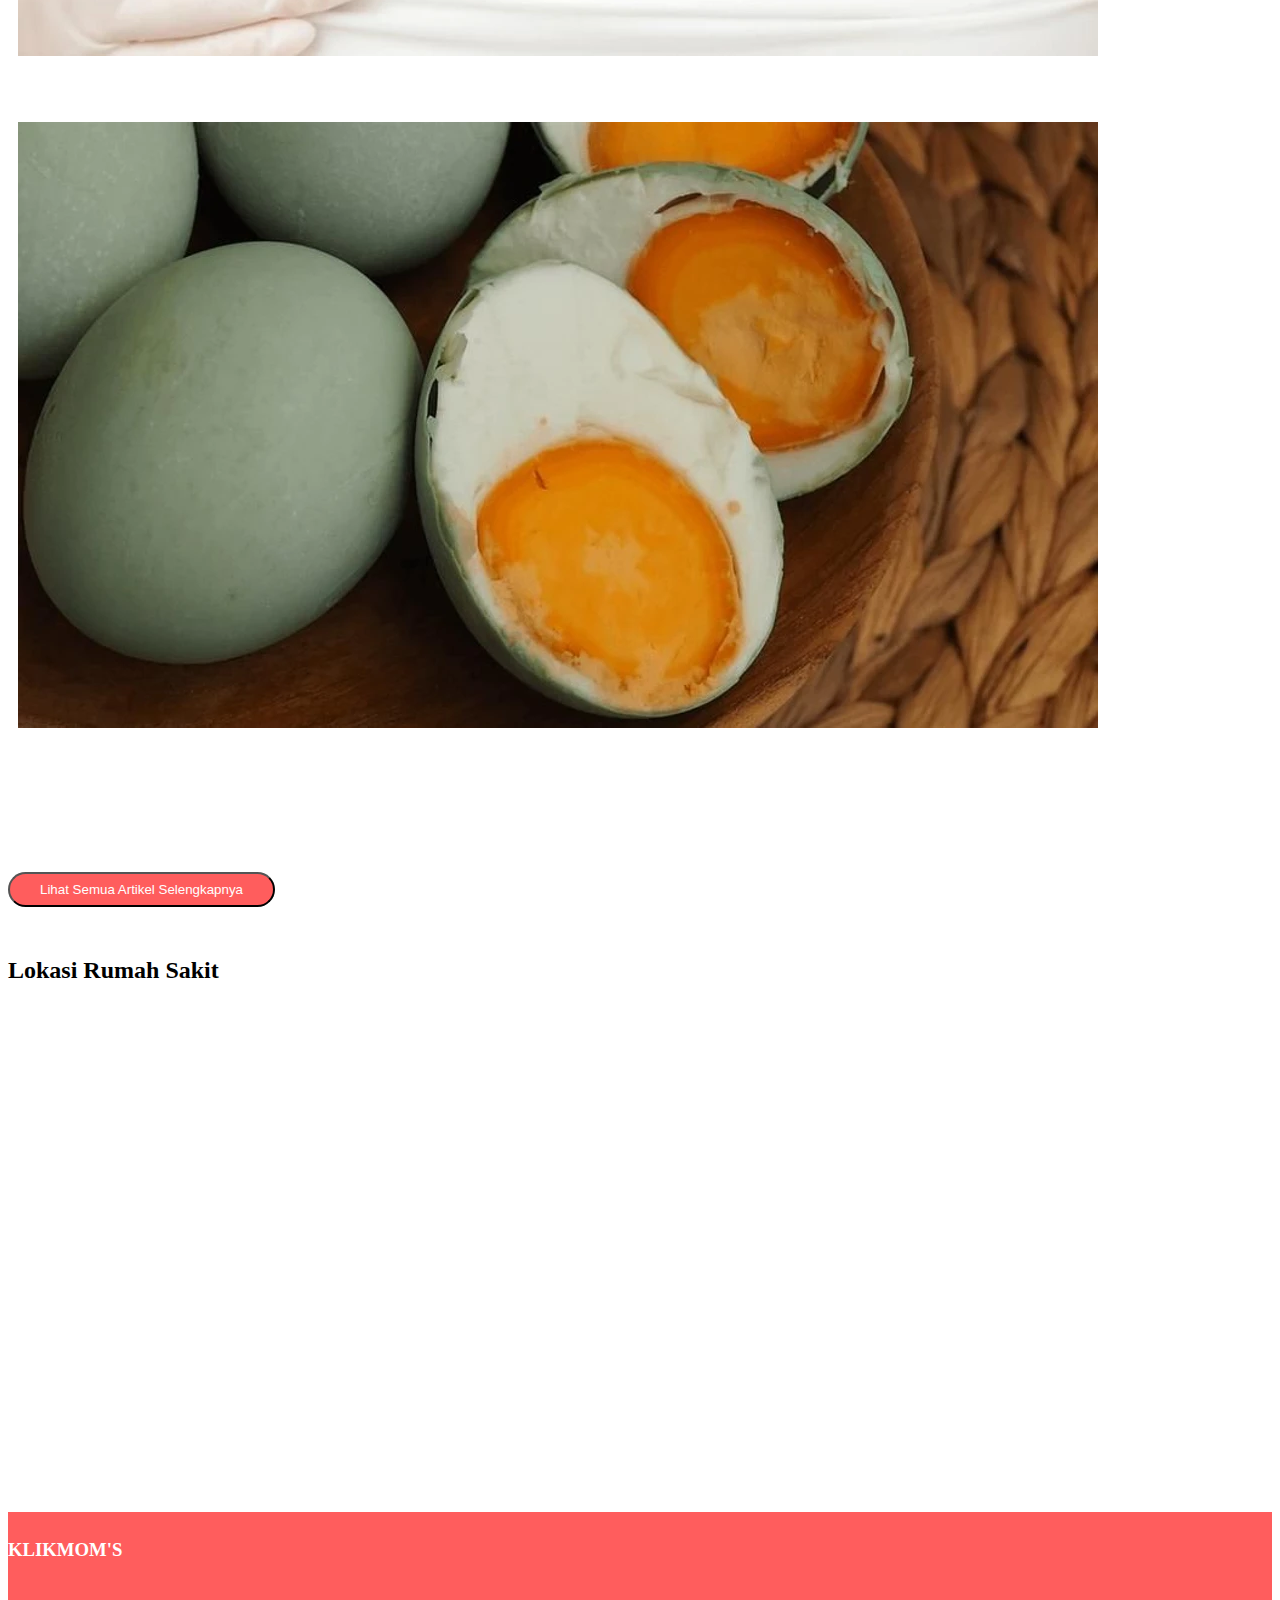
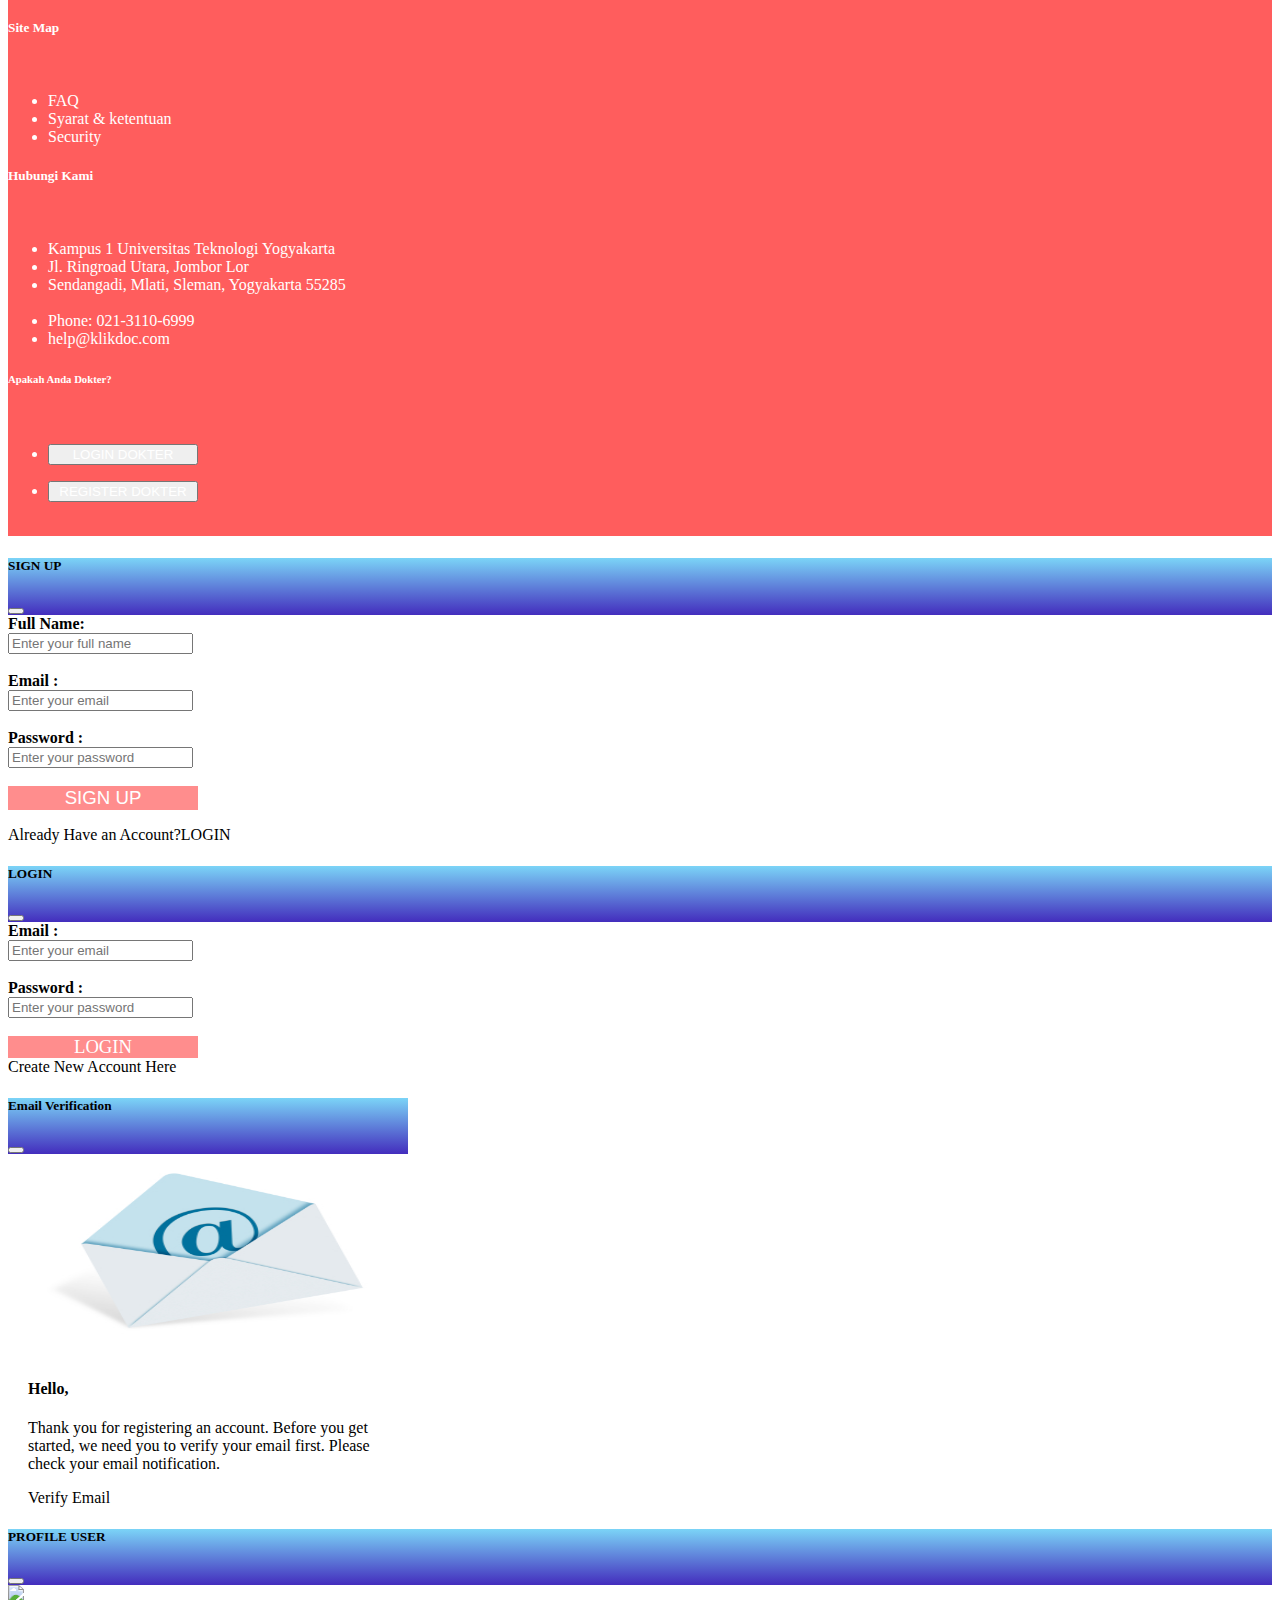
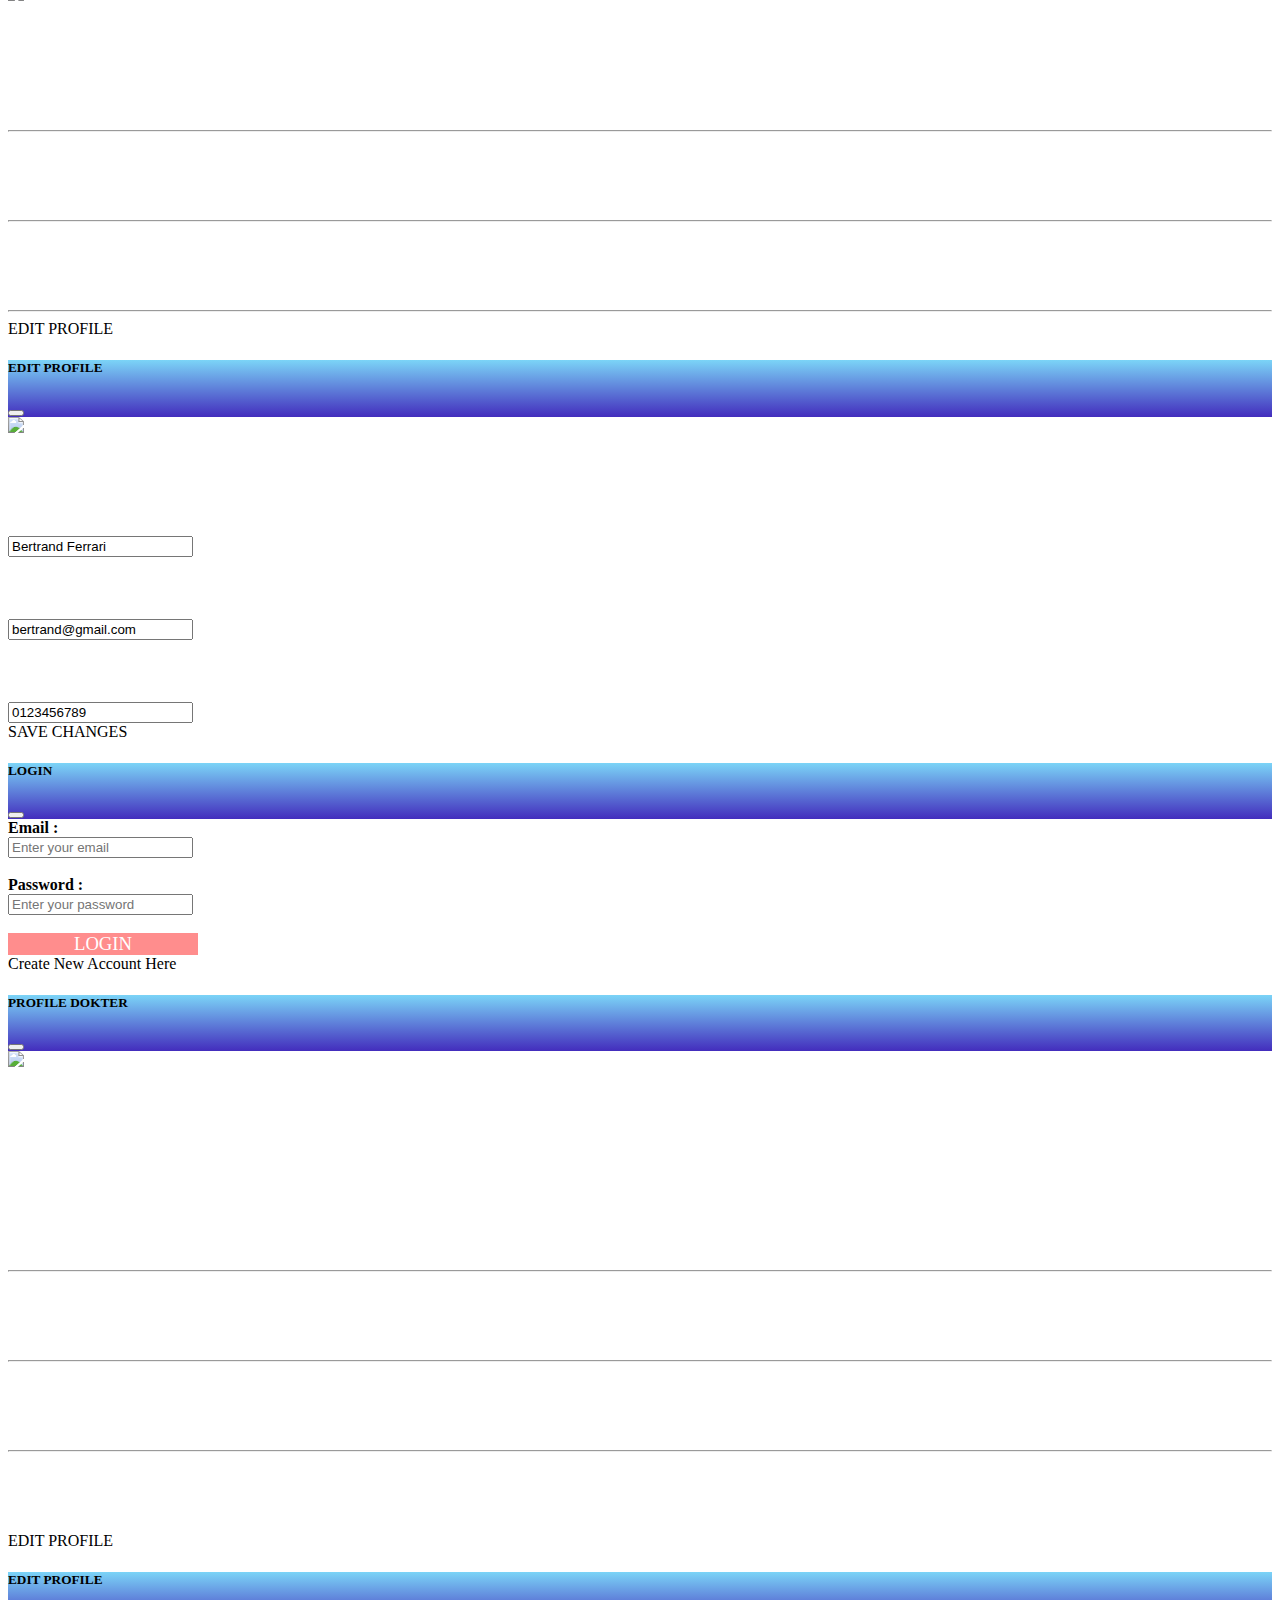
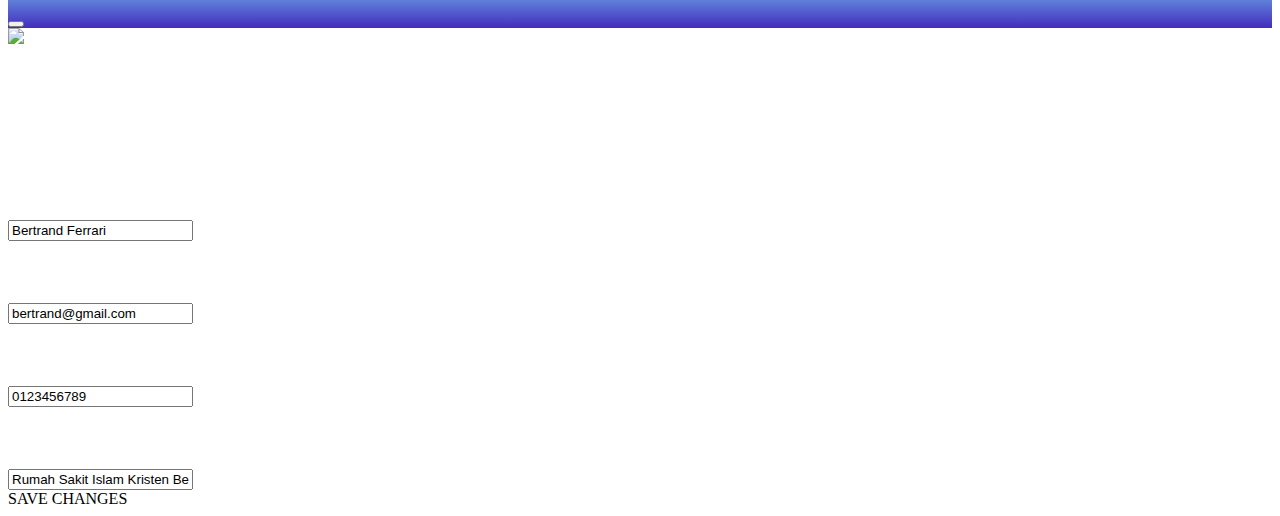
==== commit cfbe0c3a: "comit on master" ====
--- a/index.html
+++ b/index.html
@@ -1,777 +1,780 @@
-<!DOCTYPE html>
-<html lang="en">
-
-<head>
-    <title>KlickDoc || Tanya Dokter, Periksa Kesehatan Sendiri</title>
-    <meta charset="UTF-8">
-    <meta http-equiv="X-UA-Compatible" content="IE=edge">
-    <link rel="stylesheet" href="style.css">
-    <meta name="viewport" content="width=device-width, initial-scale=1.0">
-    <link href="https://cdn.jsdelivr.net/npm/bootstrap@5.1.0/dist/css/bootstrap.min.css" rel="stylesheet"
-        integrity="sha384-KyZXEAg3QhqLMpG8r+8fhAXLRk2vvoC2f3B09zVXn8CA5QIVfZOJ3BCsw2P0p/We" crossorigin="anonymous">
-    <script src="https://ajax.googleapis.com/ajax/libs/jquery/3.5.1/jquery.min.js"></script>
-    <script src="https://unpkg.com/feather-icons"></script>
-    <script type="text/javascript">
-        window.$crisp = [];
-        window.CRISP_WEBSITE_ID = "d958bdad-cb66-45d9-80e8-7ea617c23972";
-        (function () {
-            d = document;
-            s = d.createElement("script");
-            s.src = "https://client.crisp.chat/l.js";
-            s.async = 1;
-            d.getElementsByTagName("head")[0].appendChild(s);
-        })();
-    </script>
-
-    <style>
-        .button {
-            background-color: #046dc8;
-            border: none;
-            color: white;
-            text-align: center;
-            text-decoration: none;
-            display: inline-block;
-            cursor: pointer;
-            font-size: 14pt;
-            opacity: 70%;
-        }
-
-        .button1 {
-            background-color: white;
-            color: #046dc8;
-            border: 2px solid #046dc8;
-            opacity: 70%;
-        }
-
-        .navbar {
-            list-style-type: none;
-            box-shadow: 5px 5px 10px 5px rgba(0, 0, 0, 0.1);
-            top: 0;
-            position: sticky;
-            width: 100%;
-            z-index: 1;
-        }
-
-        .btn-primary {
-            display: inline-block;
-            background: #046dc8;
-            color: #fff;
-            padding: 8px 30px;
-            margin: 30px 0;
-            border-radius: 30px;
-            cursor: pointer;
-        }
-
-        .btn-primary:hover {
-            background-color: #0450b4;
-            color: #ddd;
-            transition: .5s;
-            cursor: pointer;
-        }
-    </style>
-</head>
-
-<body>
-    <nav class="navbar navbar-expand-lg navbar-light bg-light">
-        <div class="container">
-            <a class="navbar-brand" href="index.html"><img src="#logo" width="150px" height="60px"></a>
-            <button class="navbar-toggler" type="button" data-toggle="collapse" data-target="#navbarNav"
-                aria-controls="navbarNav" aria-expanded="false" aria-label="Toggle navigation">
-                <span class="navbar-toggler-icon"></span>
-            </button>
-
-            <div class="collapse navbar-collapse" id="navbarNav">
-                <div class="nav-links">
-                    <nav>
-                        <ul>
-                            <li><a href="index.html">Beranda</a></li>
-                            <li><a href="artikel.html">Artikel</a></li>
-                        </ul>
-                    </nav>
-                </div>
-                <ul class="navbar-nav d-flex">
-                    <li class="nav-item">
-                        <button type="button" class="button1 " data-bs-toggle="modal"
-                            data-bs-target="#exampleModalToggle2">
-                            LOGIN
-                        </button>
-                        <button type="button" class="button " data-bs-toggle="modal"
-                            data-bs-target="#exampleModalToggle">
-                            SIGN UP
-                        </button>
-                    </li>
-                </ul>
-            </div>
-        </div>
-    </nav>
-
-    <div class="opening">
-        <div class="container">
-            <div class="row">
-                <div class="card-0 mb-3">
-                    <div class="row no-gutters">
-                        <div class="col-md-8">
-                            <div class="card-body">
-                                <h1 class="card-title">SOLUSI KESEHATAN TERLENGKAP</h1>
-                                <p class="card-text"><small>Chat dokter, konsultasi penyakit, buat
-                                        janji, cek lab dan update informasi seputar kesehatan, semua bisa di
-                                    </small></p>
-                            </div>
-                        </div>
-                        <div class="col-md-4">
-                            <img src="img/headerhomepage.png" class="card-img" alt="gambar" height="100%">
-                        </div>
-                    </div>
-                </div>
-            </div>
-        </div>
-    </div>
-    <br>
-
-    <div class="container">
-        <div class="text-center">
-            <p class="content"><small class="text-muted">KONSULTASI AMAN DAN NYAMAN?</small></p>
-            <h2 class="title">Chat dengan Dokter</h2><br>
-        </div>
-
-        <div>
-            <div class="card-0 mb-3" style="justify-content: center;">
-                <div class="row no-gutters">
-                    <div class="col-md-4">
-                        <img src="img/chatdokterhomepage.png" class="card-img" alt="gambar" height="100%">
-                    </div>
-                    <div class="col-md-8">
-                        <div class="card-body">
-                            <div class="card">
-                                <ul class="list-group list-group-flush">
-                                    <li class="list-group-item">
-                                        <h5><img src="img/bgcdokter1.jpg" style="margin-right: 15px;">Ratusan dokter
-                                            umum dan spesialis yang terdaftar di IDI</h5>
-                                    </li>
-                                    <li class="list-group-item">
-                                        <h5><img src="img/bgcdokter2.jpg" style="margin-right: 15px;">Konsultasi dengan
-                                            bebas dan aman dengan dokter pilihanmu</h5>
-                                    </li>
-                                    <li class="list-group-item">
-                                        <h5><img src="img/bgcdokter3.jpg" style="margin-right: 15px;">Terhubung dengan
-                                            dokter secara cepat; hanya dalam 3 menit</h5>
-                                    </li>
-                                    <li class="list-group-item">
-                                        <h5><img src="img/bgcdokter4.jpg" style="margin-right: 15px;">Jaminan kepuasan
-                                            adalah prioritas kami</h5>
-                                    </li>
-                                    <li class="list-group-item">
-                                        <h5><img src="img/bgcdokter5.jpg" style="margin-right: 15px;">Dokter tersedia
-                                            selama 24 jam</h5>
-                                    </li>
-                                </ul>
-                            </div><br>
-                            <a href="kategori.html">
-                                <button type="button" style="width: 100%;" class="btn-primary border border-danger">CHAT
-                                    DENGAN DOKTER</button>
-                            </a>
-                        </div>
-                    </div>
-                </div>
-            </div>
-        </div>
-        <br>
-        <br>
-        <br>
-        <br>
-
-        <div>
-            <h2 class="text-center">Baca Artikel Seputar Ibu Hamil</h2>
-            <br>
-
-            <div class="text-center">
-                <div class="row" style="justify-content: center;">
-                    <div class="card-0  sehat" style="width: 18rem; margin-right:40px; margin: 10px;">
-                        <a href="isiartikel.html">
-                            <img src="img/imunisasi.webp" class="card-img-top" alt="gambar">
-                            <div class="card-body">
-                                <h6 class="card-text">
-                                    6 Jenis Imunisasi Untuk Ibu Hamil
-                                </h6>
-                            </div>
-                        </a>
-                    </div>
-                    <div class="card-0 sehat" style="width: 18rem; margin-right:40px; margin: 10px;">
-                        <a href="sakitperut.html">
-                            <img src="img/sakitperut.webp" class="card-img-top" alt="gambar">
-                            <div class="card-body">
-                                <h6 class="card-text">
-                                    9 Cara Mengatasi Sakit Perut Setelah Operasi Caesar
-                                </h6>
-                            </div>
-                        </a>
-                    </div>
-                    <div class="card-0 sehat" style="width: 18rem; margin-right:40px; margin: 10px;">
-                        <a href="telurasin.html">
-                            <img src="img/telurasin.webp" class="card-img-top" alt="gambar">
-                            <div class="card-body">
-                                <h6 class="card-text">
-                                    Telur Asin untuk Ibu Hamil, Kenali Risiko yang Mungkin Terjadi
-                                </h6>
-                            </div>
-                        </a>
-                    </div>
-                </div>
-                <br>
-                <br>
-                <a href="artikel.html">
-                    <button type="button" href="" class="btn-primary border">Lihat Semua Artikel
-                        Selengkapnya</button>
-                </a>
-            </div>
-        </div>
-
-        <!--buka maps-->
-        <div class="container">
-            <div class="text-center">
-                <h2 class="title">Lokasi Rumah Sakit</h2><br>
-                <iframe
-                    src="https://www.google.com/maps/embed?pb=!1m18!1m12!1m3!1d15813.006645590742!2d110.3715130405338!3d-7.763113962263327!2m3!1f0!2f0!3f0!3m2!1i1024!2i768!4f13.1!3m3!1m2!1s0x0%3A0xf5f81e9fab2e1dfb!2sRumah%20Sakit%20Umum%20Pusat%20Dr.%20Sardjito!5e0!3m2!1sid!2sid!4v1653808780859!5m2!1sid!2sid"
-                    width="600" height="450" style="border:0;" allowfullscreen="" loading="lazy"
-                    referrerpolicy="no-referrer-when-downgrade"></iframe>
-
-            </div>
-        </div>
-        <!--tutup maps-->
-
-    </div>
-    <br>
-    <br>
-
-
-
-    <footer>
-        <div class="footer-bottom" style="padding-top: 8px; background-color: #046dc8">
-            <div class="container ">
-                <div class="row justify-content-xl-center">
-                    <div class="col">
-                        <div class="header">
-                            <h3>KlikDoc</h3>
-                        </div>
-                        <br>
-                    </div>
-                    <div class="col-lg-2 col-md-5">
-                        <div class="header">
-                            <h5>Site Map</h5>
-                        </div>
-                        <br>
-                        <ul class="footer-nav nav flex-column">
-                            <li class="nav-item"><a style="color:white;" href="faq.html">FAQ </a></li>
-                            <li class="nav-item"><a style="color:white;" href="sk.html">Syarat & ketentuan</a></li>
-                            <li class="nav-item"><a style="color:white;" href="security.html">Security</a></li>
-                        </ul>
-                    </div>
-
-                    <div class="col-lg-3 col-md-5">
-                        <div class="header">
-                            <h5>Hubungi Kami</h5>
-                        </div>
-                        <br>
-                        <ul class="footer-nav nav flex-column">
-                            <a style="color:white;" href="https://goo.gl/maps/JD2nm2GPoxyLC5kL8">
-                                <li class="nav-item">
-                                    Kampus 1 Universitas Teknologi Yogyakarta
-                                </li>
-                                <li class="nav-item">
-                                    Jl. Ringroad Utara, Jombor Lor
-                                </li>
-                                <li class="nav-item">
-                                    Sendangadi, Mlati, Sleman, Yogyakarta 55285
-                                </li>
-                            </a>
-
-
-                            <br>
-                            <li class="nav-item">Phone: 021-3110-6999</li>
-                            <li class="nav-item"><a style="color:white;" href='help@klikdoc.com'>help@klikdoc.com</a>
-                            </li>
-                        </ul>
-                    </div>
-                    <div class="col-lg-3 col-md-5">
-                        <div class="header">
-                            <h6>Apakah Anda Dokter?</h6>
-                        </div>
-                        <br>
-                        <ul class="footer-nav nav flex-column" style="margin-bottom: 5px;">
-                            <li class="nav-item">
-                                <button style="color: white; font-size: 10pt; width: 150px;" ; type="button"
-                                    class="btn border border-dark" data-bs-toggle="modal"
-                                    data-bs-target="#exampleModalToggle10">
-                                    LOGIN DOKTER
-                                </button>
-                            </li>
-                        </ul>
-                        <ul class="footer-nav nav flex-column">
-                            <li class="nav-item">
-                                <a href="registerdokter.html">
-                                    <button style="color: white; font-size: 10pt; width: 150px;" ; type="button"
-                                        class="btn border border-dark">
-                                        REGISTER DOKTER
-                                    </button>
-                                </a>
-                            </li>
-                        </ul>
-                        </ul>
-                    </div>
-
-
-                </div>
-            </div>
-            <br>
-        </div>
-        </div>
-    </footer>
-
-    <!--SIGN UP USER-->
-    <div class="modal fade" id="exampleModalToggle" aria-hidden="true" aria-labelledby="exampleModalToggleLabel"
-        tabindex="-1">
-        <div class="modal-dialog modal-dialog-centered">
-            <div class="modal-content">
-                <div class="modal-header">
-                    <h5 class="modal-title" id="exampleModalToggleLabel">SIGN UP</h5>
-                    <button type="button" class="btn-close" data-bs-dismiss="modal" aria-label="Close"></button>
-                </div>
-                <div class="modal-body">
-                    <label for="name"><b>Full Name: </b></label><br>
-                    <input id="name" placeholder="Enter your full name" maxlength="50" name="name" type="text"
-                        required /><br><br>
-
-                    <label for="email"><b>Email : </b></label><br>
-                    <input id="email" placeholder="Enter your email" maxlength="50" name="email" type="email"
-                        required /><br><br>
-
-                    <label for="password"><b>Password :</b></label><br>
-                    <input id="password" placeholder="Enter your password" maxlength="50" name="password"
-                        type="password" required /><br><br>
-
-                    <input class="button" data-bs-target="#exampleModalToggle3" data-bs-toggle="modal"
-                        data-bs-dismiss="modal" type="button" style="width: 190px; " value="SIGN UP">
-
-                </div>
-                <div class="modal-footer">
-                    <p>
-                        Already Have an Account?<a class="btn btn-link" data-bs-target="#exampleModalToggle2"
-                            data-bs-toggle="modal" data-bs-dismiss="modal">LOGIN</a>
-                    </p>
-
-                </div>
-            </div>
-        </div>
-    </div>
-
-    <!--LOGIN USER-->
-    <div class="modal fade" id="exampleModalToggle2" aria-hidden="true" aria-labelledby="exampleModalToggleLabel2"
-        tabindex="-1">
-        <div class="modal-dialog modal-dialog-centered">
-            <div class="modal-content">
-                <div class="modal-header">
-                    <h5 class="modal-title" id="exampleModalToggleLabel2">LOGIN</h5>
-                    <button type="button" class="btn-close" data-bs-dismiss="modal" aria-label="Close"></button>
-                </div>
-                <div class="modal-body">
-                    <label for="email"><b>Email : </b></label><br>
-                    <input id="email" placeholder="Enter your email" maxlength="50" name="email" type="email"
-                        required /><br><br>
-
-                    <label for="password"><b>Password :</b></label><br>
-                    <input id="password" placeholder="Enter your password" maxlength="50" name="password"
-                        type="password" required /><br><br>
-
-                    <a data-bs-target="#exampleModalToggle4" data-bs-toggle="modal" data-bs-dismiss="modal"
-                        class="button" style="width: 190px;">LOGIN</a>
-                </div>
-                <div class="modal-footer">
-                    <a data-bs-target="#exampleModalToggle" data-bs-toggle="modal" data-bs-dismiss="modal"
-                        class="btn btn-link">Create New Account Here</a>
-                </div>
-            </div>
-        </div>
-    </div>
-
-    <!--USER VERIFICATION-->
-    <div class="modal fade" id="exampleModalToggle3" tabindex="-1" aria-labelledby="exampleModalLabel"
-        aria-hidden="true">
-        <div class="modal-dialog" style="width:400px">
-            <div class="modal-content">
-                <div class="modal-header justify-content-center">
-                    <h5 class="modal-title">Email Verification</h5>
-                    <button type="button" class="btn-close" data-bs-dismiss="modal" aria-label="Close"></button>
-                </div>
-                <div class="modal-body">
-                    <div>
-                        <img src="img/emailverifikasi.jpg" width="100%" height="200px">
-                    </div>
-                    <div style="margin: 5% 5%;">
-                        <h4>Hello, </h4>
-                        <p class="card-text">
-                            Thank you for registering an account. Before you get started,
-                            we need you to verify your email first. Please check your email notification.
-                        </p>
-                        <div>
-                            <a class="d-flex justify-content-center btn btn-success">
-                                Verify Email
-                            </a>
-                        </div>
-                    </div>
-                </div>
-            </div>
-        </div>
-    </div>
-
-    <!--PROFILE USER PAS LOGIN-->
-    <div class="modal fade" id="exampleModalToggle4" aria-hidden="true" aria-labelledby="exampleModalToggleLabel"
-        tabindex="-1">
-        <div class="modal-dialog modal-dialog-centered">
-            <div class="modal-content">
-                <div class="modal-header">
-                    <h5 class="modal-title" id="exampleModalToggleLabel4">PROFILE USER</h5>
-                    <button type="button" class="btn-close" data-bs-dismiss="modal" aria-label="Close"></button>
-                </div>
-                <div class="modal-body">
-                    <div class="container">
-                        <div class="main-body">
-                            <div class="col">
-                                <div class="card-0">
-                                    <div class="card-body">
-                                        <div class="d-flex flex-column align-items-center text-center">
-                                            <img src="https://bootdey.com/img/Content/avatar/avatar7.png" alt="Admin"
-                                                class="rounded-circle" width="150">
-                                            <div class="mt-3">
-                                                <h4>Bertrand Ferrari</h4>
-                                            </div>
-                                        </div>
-                                    </div>
-                                </div>
-
-
-                            </div>
-                            <div class="col">
-                                <div class="card-0 mb-3">
-                                    <div class="card-body">
-                                        <div class="row">
-                                            <div class="col-sm-4">
-                                                <h6 class="mb-0">Nama Lengkap</h6>
-                                            </div>
-                                            <div class="col-sm-9 text-secondary">
-                                                Bertrand Ferrari
-                                            </div>
-                                        </div>
-                                        <hr>
-                                        <div class="row">
-                                            <div class="col-sm-4">
-                                                <h6 class="mb-0">Email</h6>
-                                            </div>
-                                            <div class="col-sm-9 text-secondary">
-                                                bertrand@gmail.com
-                                            </div>
-                                        </div>
-                                        <hr>
-                                        <div class="row">
-                                            <div class="col-sm-4">
-                                                <h6 class="mb-0">Nomor HP</h6>
-                                            </div>
-                                            <div class="col-sm-9 text-secondary">
-                                                0123456789
-                                            </div>
-                                        </div>
-                                        <hr>
-                                    </div>
-                                </div>
-                            </div>
-
-                        </div>
-                    </div>
-                </div>
-                <div class="modal-footer">
-                    <a class="btn btn-success" data-bs-target="#exampleModalToggle5" data-bs-toggle="modal"
-                        data-bs-dismiss="modal">EDIT PROFILE</a>
-
-                </div>
-            </div>
-        </div>
-    </div>
-
-    <!--EDIT PROFILE USER-->
-    <div class="modal fade" id="exampleModalToggle5" aria-hidden="true" aria-labelledby="exampleModalToggleLabel2"
-        tabindex="-1">
-        <div class="modal-dialog modal-dialog-centered">
-            <div class="modal-content">
-                <div class="modal-header">
-                    <h5 class="modal-title" id="exampleModalToggleLabel5">EDIT PROFILE</h5>
-                    <button type="button" class="btn-close" data-bs-dismiss="modal" aria-label="Close"></button>
-                </div>
-                <div class="modal-body">
-                    <div class="container">
-                        <div class="main-body">
-                            <div class="col">
-                                <div class="card-0">
-                                    <div class="card-body">
-                                        <div class="d-flex flex-column align-items-center text-center">
-                                            <img src="https://bootdey.com/img/Content/avatar/avatar7.png" alt="Admin"
-                                                class="rounded-circle" width="150">
-                                            <div class="mt-3">
-                                                <h4>Bertrand Ferrari</h4>
-                                            </div>
-                                        </div>
-
-                                    </div>
-                                </div>
-                            </div>
-                            <div class="col">
-                                <div class="card-0">
-                                    <div class="card-body">
-                                        <div class="row mb-3">
-                                            <div class="col-sm-3">
-                                                <h6 class="mb-0">Full Name</h6>
-                                            </div>
-                                            <div class="col-sm-9 text-secondary">
-                                                <input type="text" class="form-control" value="Bertrand Ferrari">
-                                            </div>
-                                        </div>
-                                        <div class="row mb-3">
-                                            <div class="col-sm-3">
-                                                <h6 class="mb-0">Email</h6>
-                                            </div>
-                                            <div class="col-sm-9 text-secondary">
-                                                <input type="text" class="form-control" value="bertrand@gmail.com">
-                                            </div>
-                                        </div>
-                                        <div class="row mb-3">
-                                            <div class="col-sm-3">
-                                                <h6 class="mb-0">Nomor HP</h6>
-                                            </div>
-                                            <div class="col-sm-9 text-secondary">
-                                                <input type="text" class="form-control" value="0123456789">
-                                            </div>
-                                        </div>
-                                    </div>
-                                </div>
-                            </div>
-                        </div>
-                    </div>
-                </div>
-                <div class="modal-footer">
-                    <a data-bs-target="#exampleModalToggle4" data-bs-toggle="modal" data-bs-dismiss="modal"
-                        class="btn btn-success">SAVE CHANGES</a>
-                </div>
-            </div>
-        </div>
-    </div>
-
-
-    <!--LOGIN DOKTER-->
-    <div class="modal fade" id="exampleModalToggle10" aria-hidden="true" aria-labelledby="exampleModalToggleLabel2"
-        tabindex="-1">
-        <div class="modal-dialog modal-dialog-centered">
-            <div class="modal-content">
-                <div class="modal-header">
-                    <h5 class="modal-title" id="exampleModalToggleLabel10">LOGIN</h5>
-                    <button type="button" class="btn-close" data-bs-dismiss="modal" aria-label="Close"></button>
-                </div>
-                <div class="modal-body">
-                    <label for="email"><b>Email : </b></label><br>
-                    <input id="email" placeholder="Enter your email" maxlength="50" name="email" type="email"
-                        required /><br><br>
-
-                    <label for="password"><b>Password :</b></label><br>
-                    <input id="password" placeholder="Enter your password" maxlength="50" name="password"
-                        type="password" required /><br><br>
-
-                    <a data-bs-target="#exampleModalToggle11" data-bs-toggle="modal" data-bs-dismiss="modal"
-                        class="button" style="width: 190px;">LOGIN</a>
-                </div>
-                <div class="modal-footer">
-                    <a href="registerdokter.html" class="btn btn-link">Create New Account Here</a>
-                </div>
-            </div>
-        </div>
-    </div>
-
-    <!--PROFILE DOKTER PAS LOGIN-->
-    <div class="modal fade" id="exampleModalToggle11" aria-hidden="true" aria-labelledby="exampleModalToggleLabel"
-        tabindex="-1">
-        <div class="modal-dialog modal-dialog-centered">
-            <div class="modal-content">
-                <div class="modal-header">
-                    <h5 class="modal-title" id="exampleModalToggleLabel11">PROFILE DOKTER</h5>
-                    <button type="button" class="btn-close" data-bs-dismiss="modal" aria-label="Close"></button>
-                </div>
-                <div class="modal-body">
-                    <div class="container">
-                        <div class="main-body">
-                            <div class="col">
-                                <div class="card-0">
-                                    <div class="card-body">
-                                        <div class="d-flex flex-column align-items-center text-center">
-                                            <img src="https://bootdey.com/img/Content/avatar/avatar7.png" alt="Admin"
-                                                class="rounded-circle" width="150">
-                                            <div class="mt-3">
-                                                <h4>Bertrand Ferrari</h4>
-                                                <p class="text-secondary mb-1">Dokter Umum</p>
-                                                <p class="text-muted font-size-sm">Rumah Sakit Islam Kristen Bersaudara
-                                                </p>
-                                            </div>
-                                        </div>
-                                    </div>
-                                </div>
-
-                            </div>
-                            <div class="col">
-                                <div class="card-0 mb-4">
-                                    <div class="card-body">
-                                        <div class="row">
-                                            <div class="col-sm-4">
-                                                <h6 class="mb-0">Nama Lengkap</h6>
-                                            </div>
-                                            <div class="col-sm-9 text-secondary">
-                                                Bertrand Ferrari
-                                            </div>
-                                        </div>
-                                        <hr>
-                                        <div class="row">
-                                            <div class="col-sm-4">
-                                                <h6 class="mb-0">Email</h6>
-                                            </div>
-                                            <div class="col-sm-9 text-secondary">
-                                                bertrand@gmail.com
-                                            </div>
-                                        </div>
-                                        <hr>
-                                        <div class="row">
-                                            <div class="col-sm-4">
-                                                <h6 class="mb-0">Nomor HP</h6>
-                                            </div>
-                                            <div class="col-sm-9 text-secondary">
-                                                0123456789
-                                            </div>
-                                        </div>
-                                        <hr>
-                                        <div class="row">
-                                            <div class="col-sm-4">
-                                                <h6 class="mb-0">Lokasi Praktik</h6>
-                                            </div>
-                                            <div class="col-sm-9 text-secondary">
-                                                Rumah Sakit Islam Kristen Bersaudara
-                                            </div>
-                                        </div>
-                                    </div>
-                                </div>
-                            </div>
-                        </div>
-                    </div>
-                </div>
-                <div class="modal-footer">
-                    <a class="btn btn-success" data-bs-target="#exampleModalToggle12" data-bs-toggle="modal"
-                        data-bs-dismiss="modal">EDIT PROFILE</a>
-
-                </div>
-            </div>
-        </div>
-    </div>
-
-    <!--EDIT PROFILE DOKTER-->
-    <div class="modal fade" id="exampleModalToggle12" aria-hidden="true" aria-labelledby="exampleModalToggleLabel2"
-        tabindex="-1">
-        <div class="modal-dialog modal-dialog-centered">
-            <div class="modal-content">
-                <div class="modal-header">
-                    <h5 class="modal-title" id="exampleModalToggleLabel12">EDIT PROFILE</h5>
-                    <button type="button" class="btn-close" data-bs-dismiss="modal" aria-label="Close"></button>
-                </div>
-                <div class="modal-body">
-                    <div class="container">
-                        <div class="main-body">
-                            <div class="col">
-                                <div class="card-0">
-                                    <div class="card-body">
-                                        <div class="d-flex flex-column align-items-center text-center">
-                                            <img src="https://bootdey.com/img/Content/avatar/avatar7.png" alt="Admin"
-                                                class="rounded-circle" width="150">
-                                            <div class="mt-3">
-                                                <h4>Bertrand Ferrari</h4>
-                                                <p class="text-secondary mb-1">Dokter Umum</p>
-                                                <p class="text-muted font-size-sm">Rumah Sakit Islam Kristen Bersaudara
-                                                </p>
-                                            </div>
-                                        </div>
-
-                                    </div>
-                                </div>
-                            </div>
-                            <div class="col">
-                                <div class="card-0">
-                                    <div class="card-body">
-                                        <div class="row mb-3">
-                                            <div class="col-sm-3">
-                                                <h6 class="mb-0">Full Name</h6>
-                                            </div>
-                                            <div class="col-sm-9 text-secondary">
-                                                <input type="text" class="form-control" value="Bertrand Ferrari">
-                                            </div>
-                                        </div>
-                                        <div class="row mb-3">
-                                            <div class="col-sm-3">
-                                                <h6 class="mb-0">Email</h6>
-                                            </div>
-                                            <div class="col-sm-9 text-secondary">
-                                                <input type="text" class="form-control" value="bertrand@gmail.com">
-                                            </div>
-                                        </div>
-                                        <div class="row mb-3">
-                                            <div class="col-sm-3">
-                                                <h6 class="mb-0">Nomor HP</h6>
-                                            </div>
-                                            <div class="col-sm-9 text-secondary">
-                                                <input type="text" class="form-control" value="0123456789">
-                                            </div>
-                                        </div>
-                                        <div class="row mb-3">
-                                            <div class="col-sm-3">
-                                                <h6 class="mb-0">Address</h6>
-                                            </div>
-                                            <div class="col-sm-9 text-secondary">
-                                                <input type="text" class="form-control"
-                                                    value="Rumah Sakit Islam Kristen Bersaudara">
-                                            </div>
-                                        </div>
-                                    </div>
-                                </div>
-                            </div>
-                        </div>
-                    </div>
-                </div>
-                <div class="modal-footer">
-                    <a data-bs-target="#exampleModalToggle11" data-bs-toggle="modal" data-bs-dismiss="modal"
-                        class="btn btn-success">SAVE CHANGES</a>
-                </div>
-            </div>
-        </div>
-    </div>
-
-
-
-
-
-    <script src="https://cdn.jsdelivr.net/npm/bootstrap@5.1.1/dist/js/bootstrap.bundle.min.js"
-        integrity="sha384-/bQdsTh/da6pkI1MST/rWKFNjaCP5gBSY4sEBT38Q/9RBh9AH40zEOg7Hlq2THRZ" crossorigin="anonymous">
-    </script>
-    <script src="https://code.jquery.com/jquery-3.2.1.slim.min.js"
-        integrity="sha384-KJ3o2DKtIkvYIK3UENzmM7KCkRr/rE9/Qpg6aAZGJwFDMVNA/GpGFF93hXpG5KkN" crossorigin="anonymous">
-    </script>
-    <script src="https://cdnjs.cloudflare.com/ajax/libs/popper.js/1.12.9/umd/popper.min.js"
-        integrity="sha384-ApNbgh9B+Y1QKtv3Rn7W3mgPxhU9K/ScQsAP7hUibX39j7fakFPskvXusvfa0b4Q" crossorigin="anonymous">
-    </script>
-    <script src="https://maxcdn.bootstrapcdn.com/bootstrap/4.0.0/js/bootstrap.min.js"
-        integrity="sha384-JZR6Spejh4U02d8jOt6vLEHfe/JQGiRRSQQxSfFWpi1MquVdAyjUar5+76PVCmYl" crossorigin="anonymous">
-    </script>
-    <script>
-        feather.replace()
-    </script>
-</body>
-
-</html>
+<!DOCTYPE html>
+<html lang="en">
+
+<head>
+    <title>KLIKMOM'S || Tanya Dokter, Periksa Kesehatan Sendiri</title>
+    <meta charset="UTF-8">
+    <meta http-equiv="X-UA-Compatible" content="IE=edge">
+    <link rel="stylesheet" href="style.css">
+    <meta name="viewport" content="width=device-width, initial-scale=1.0">
+    <link href="https://cdn.jsdelivr.net/npm/bootstrap@5.1.0/dist/css/bootstrap.min.css" rel="stylesheet"
+        integrity="sha384-KyZXEAg3QhqLMpG8r+8fhAXLRk2vvoC2f3B09zVXn8CA5QIVfZOJ3BCsw2P0p/We" crossorigin="anonymous">
+    <script src="https://ajax.googleapis.com/ajax/libs/jquery/3.5.1/jquery.min.js"></script>
+    <script src="https://unpkg.com/feather-icons"></script>
+    <script type="text/javascript">
+        window.$crisp = [];
+        window.CRISP_WEBSITE_ID = "d958bdad-cb66-45d9-80e8-7ea617c23972";
+        (function () {
+            d = document;
+            s = d.createElement("script");
+            s.src = "https://client.crisp.chat/l.js";
+            s.async = 1;
+            d.getElementsByTagName("head")[0].appendChild(s);
+        })();
+    </script>
+
+    <style>
+        .button {
+            background-color: #ff5d5d;
+            border: none;
+            color: white;
+            text-align: center;
+            text-decoration: none;
+            display: inline-block;
+            cursor: pointer;
+            font-size: 14pt;
+            opacity: 70%;
+        }
+
+        .button1 {
+            background-color: white;
+            color: #ff5d5d;
+            border: 2px solid #ff5d5d;
+            opacity: 70%;
+        }
+
+        .navbar {
+            list-style-type: none;
+            box-shadow: 5px 5px 10px 5px rgba(0, 0, 0, 0.1);
+            top: 0;
+            position: sticky;
+            width: 100%;
+            z-index: 1;
+        }
+
+        .btn-primary {
+            display: inline-block;
+            background: #ff5d5d;
+            color: #fff;
+            padding: 8px 30px;
+            margin: 30px 0;
+            border-radius: 30px;
+            cursor: pointer;
+        }
+
+        .btn-primary:hover {
+            background-color: #ff5d5d;
+            color: #ddd;
+            transition: .5s;
+            cursor: pointer;
+        }
+    </style>
+</head>
+
+<body>
+    <nav class="navbar navbar-expand-lg navbar-light bg-light">
+        <div class="container">
+            <a class="navbar-brand" href="index.html"><img src="img/logo.png" width="150px" height="60px"></a>
+            <button class="navbar-toggler" type="button" data-toggle="collapse" data-target="#navbarNav"
+                aria-controls="navbarNav" aria-expanded="false" aria-label="Toggle navigation">
+                <span class="navbar-toggler-icon"></span>
+            </button>
+
+            <div class="collapse navbar-collapse" id="navbarNav">
+                <div class="nav-links">
+                    <nav>
+                        <ul>
+                            <li><a href="index.html">Beranda</a></li>
+                            <li><a href="artikel.html">Artikel</a></li>
+                            <li><a href="hpl.html">Cek HPL</a></li>
+                            <li><a href="senam.html">Video Senam</a></li>
+                            <li><a href="parenting.html">Artikel Parenting</a></li>
+                        </ul>
+                    </nav>
+                </div>
+                <ul class="navbar-nav d-flex">
+                    <li class="nav-item">
+                        <button type="button" class="button1 " data-bs-toggle="modal"
+                            data-bs-target="#exampleModalToggle2">
+                            LOGIN
+                        </button>
+                        <button type="button" class="button " data-bs-toggle="modal"
+                            data-bs-target="#exampleModalToggle">
+                            SIGN UP
+                        </button>
+                    </li>
+                </ul>
+            </div>
+        </div>
+    </nav>
+
+    <div class="opening">
+        <div class="container">
+            <div class="row">
+                <div class="card-0 mb-3">
+                    <div class="row no-gutters">
+                        <div class="col-md-8">
+                            <div class="card-body">
+                                <h1 class="card-title">INFORMASI LENGKAP TENTANG KEHAMILAN</h1>
+                                <p class="card-text"><small>Chat dokter, konsultasi kehamilan, buat
+                                        janji, cek lab dan update informasi seputar kehamilan, semua bisa di
+                                    </small></p>
+                            </div>
+                        </div>
+                        <div class="col-md-4">
+                            <img src="img/headerhomepage.png" class="card-img" alt="gambar" height="100%">
+                        </div>
+                    </div>
+                </div>
+            </div>
+        </div>
+    </div>
+    <br>
+
+    <div class="container">
+        <div class="text-center">
+            <p class="content"><small class="text-muted">KONSULTASI AMAN DAN NYAMAN?</small></p>
+            <h2 class="title">Chat dengan Dokter Kandungan</h2><br>
+        </div>
+
+        <div>
+            <div class="card-0 mb-3" style="justify-content: center;">
+                <div class="row no-gutters">
+                    <div class="col-md-4">
+                        <img src="img/chatdokterhomepage.png" class="card-img" alt="gambar" height="100%">
+                    </div>
+                    <div class="col-md-8">
+                        <div class="card-body">
+                            <div class="card">
+                                <ul class="list-group list-group-flush">
+                                    <li class="list-group-item">
+                                        <h5><img src="img/bgcdokter1.jpg" style="margin-right: 15px;">Ratusan dokter
+                                            umum dan spesialis yang terdaftar di IDI</h5>
+                                    </li>
+                                    <li class="list-group-item">
+                                        <h5><img src="img/bgcdokter2.jpg" style="margin-right: 15px;">Konsultasi dengan
+                                            bebas dan aman dengan dokter pilihanmu</h5>
+                                    </li>
+                                    <li class="list-group-item">
+                                        <h5><img src="img/bgcdokter3.jpg" style="margin-right: 15px;">Terhubung dengan
+                                            dokter secara cepat; hanya dalam 3 menit</h5>
+                                    </li>
+                                    <li class="list-group-item">
+                                        <h5><img src="img/bgcdokter4.jpg" style="margin-right: 15px;">Jaminan kepuasan
+                                            adalah prioritas kami</h5>
+                                    </li>
+                                    <li class="list-group-item">
+                                        <h5><img src="img/bgcdokter5.jpg" style="margin-right: 15px;">Dokter tersedia
+                                            selama 24 jam</h5>
+                                    </li>
+                                </ul>
+                            </div><br>
+                            <a href="kategori.html">
+                                <button type="button" style="width: 100%;" class="btn-primary border border-danger">CHAT
+                                    DENGAN DOKTER</button>
+                            </a>
+                        </div>
+                    </div>
+                </div>
+            </div>
+        </div>
+        <br>
+        <br>
+        <br>
+        <br>
+
+        <div>
+            <h2 class="text-center">Baca Artikel Seputar Ibu Hamil</h2>
+            <br>
+
+            <div class="text-center">
+                <div class="row" style="justify-content: center;">
+                    <div class="card-0  sehat" style="width: 18rem; margin-right:40px; margin: 10px;">
+                        <a href="isiartikel.html">
+                            <img src="img/imunisasi.webp" class="card-img-top" alt="gambar">
+                            <div class="card-body">
+                                <h6 class="card-text">
+                                    6 Jenis Imunisasi Untuk Ibu Hamil
+                                </h6>
+                            </div>
+                        </a>
+                    </div>
+                    <div class="card-0 sehat" style="width: 18rem; margin-right:40px; margin: 10px;">
+                        <a href="sakitperut.html">
+                            <img src="img/sakitperut.webp" class="card-img-top" alt="gambar">
+                            <div class="card-body">
+                                <h6 class="card-text">
+                                    9 Cara Mengatasi Sakit Perut Setelah Operasi Caesar
+                                </h6>
+                            </div>
+                        </a>
+                    </div>
+                    <div class="card-0 sehat" style="width: 18rem; margin-right:40px; margin: 10px;">
+                        <a href="telurasin.html">
+                            <img src="img/telurasin.webp" class="card-img-top" alt="gambar">
+                            <div class="card-body">
+                                <h6 class="card-text">
+                                    Telur Asin untuk Ibu Hamil, Kenali Risiko yang Mungkin Terjadi
+                                </h6>
+                            </div>
+                        </a>
+                    </div>
+                </div>
+                <br>
+                <br>
+                <a href="artikel.html">
+                    <button type="button" href="" class="btn-primary border">Lihat Semua Artikel
+                        Selengkapnya</button>
+                </a>
+            </div>
+        </div>
+
+        <!--buka maps-->
+        <div class="container">
+            <div class="text-center">
+                <h2 class="title">Lokasi Rumah Sakit</h2><br>
+                <iframe
+                    src="https://www.google.com/maps/embed?pb=!1m18!1m12!1m3!1d15813.006645590742!2d110.3715130405338!3d-7.763113962263327!2m3!1f0!2f0!3f0!3m2!1i1024!2i768!4f13.1!3m3!1m2!1s0x0%3A0xf5f81e9fab2e1dfb!2sRumah%20Sakit%20Umum%20Pusat%20Dr.%20Sardjito!5e0!3m2!1sid!2sid!4v1653808780859!5m2!1sid!2sid"
+                    width="600" height="450" style="border:0;" allowfullscreen="" loading="lazy"
+                    referrerpolicy="no-referrer-when-downgrade"></iframe>
+
+            </div>
+        </div>
+        <!--tutup maps-->
+
+    </div>
+    <br>
+    <br>
+
+
+
+    <footer>
+        <div class="footer-bottom" style="padding-top: 8px; background-color: #ff5d5d">
+            <div class="container ">
+                <div class="row justify-content-xl-center">
+                    <div class="col">
+                        <div class="header">
+                            <h3>KLIKMOM'S</h3>
+                        </div>
+                        <br>
+                    </div>
+                    <div class="col-lg-2 col-md-5">
+                        <div class="header">
+                            <h5>Site Map</h5>
+                        </div>
+                        <br>
+                        <ul class="footer-nav nav flex-column">
+                            <li class="nav-item"><a style="color:white;" href="faq.html">FAQ </a></li>
+                            <li class="nav-item"><a style="color:white;" href="sk.html">Syarat & ketentuan</a></li>
+                            <li class="nav-item"><a style="color:white;" href="security.html">Security</a></li>
+                        </ul>
+                    </div>
+
+                    <div class="col-lg-3 col-md-5">
+                        <div class="header">
+                            <h5>Hubungi Kami</h5>
+                        </div>
+                        <br>
+                        <ul class="footer-nav nav flex-column">
+                            <a style="color:white;" href="https://goo.gl/maps/JD2nm2GPoxyLC5kL8">
+                                <li class="nav-item">
+                                    Kampus 1 Universitas Teknologi Yogyakarta
+                                </li>
+                                <li class="nav-item">
+                                    Jl. Ringroad Utara, Jombor Lor
+                                </li>
+                                <li class="nav-item">
+                                    Sendangadi, Mlati, Sleman, Yogyakarta 55285
+                                </li>
+                            </a>
+
+
+                            <br>
+                            <li class="nav-item">Phone: 021-3110-6999</li>
+                            <li class="nav-item"><a style="color:white;" href='help@klikmoms.com'>help@klikdoc.com</a>
+                            </li>
+                        </ul>
+                    </div>
+                    <div class="col-lg-3 col-md-5">
+                        <div class="header">
+                            <h6>Apakah Anda Dokter?</h6>
+                        </div>
+                        <br>
+                        <ul class="footer-nav nav flex-column" style="margin-bottom: 5px;">
+                            <li class="nav-item">
+                                <button style="color: white; font-size: 10pt; width: 150px;" ; type="button"
+                                    class="btn border border-dark" data-bs-toggle="modal"
+                                    data-bs-target="#exampleModalToggle10">
+                                    LOGIN DOKTER
+                                </button>
+                            </li>
+                        </ul>
+                        <ul class="footer-nav nav flex-column">
+                            <li class="nav-item">
+                                <a href="registerdokter.html">
+                                    <button style="color: white; font-size: 10pt; width: 150px;" ; type="button"
+                                        class="btn border border-dark">
+                                        REGISTER DOKTER
+                                    </button>
+                                </a>
+                            </li>
+                        </ul>
+                        </ul>
+                    </div>
+
+
+                </div>
+            </div>
+            <br>
+        </div>
+        </div>
+    </footer>
+
+    <!--SIGN UP USER-->
+    <div class="modal fade" id="exampleModalToggle" aria-hidden="true" aria-labelledby="exampleModalToggleLabel"
+        tabindex="-1">
+        <div class="modal-dialog modal-dialog-centered">
+            <div class="modal-content">
+                <div class="modal-header">
+                    <h5 class="modal-title" id="exampleModalToggleLabel">SIGN UP</h5>
+                    <button type="button" class="btn-close" data-bs-dismiss="modal" aria-label="Close"></button>
+                </div>
+                <div class="modal-body">
+                    <label for="name"><b>Full Name: </b></label><br>
+                    <input id="name" placeholder="Enter your full name" maxlength="50" name="name" type="text"
+                        required /><br><br>
+
+                    <label for="email"><b>Email : </b></label><br>
+                    <input id="email" placeholder="Enter your email" maxlength="50" name="email" type="email"
+                        required /><br><br>
+
+                    <label for="password"><b>Password :</b></label><br>
+                    <input id="password" placeholder="Enter your password" maxlength="50" name="password"
+                        type="password" required /><br><br>
+
+                    <input class="button" data-bs-target="#exampleModalToggle3" data-bs-toggle="modal"
+                        data-bs-dismiss="modal" type="button" style="width: 190px; " value="SIGN UP">
+
+                </div>
+                <div class="modal-footer">
+                    <p>
+                        Already Have an Account?<a class="btn btn-link" data-bs-target="#exampleModalToggle2"
+                            data-bs-toggle="modal" data-bs-dismiss="modal">LOGIN</a>
+                    </p>
+
+                </div>
+            </div>
+        </div>
+    </div>
+
+    <!--LOGIN USER-->
+    <div class="modal fade" id="exampleModalToggle2" aria-hidden="true" aria-labelledby="exampleModalToggleLabel2"
+        tabindex="-1">
+        <div class="modal-dialog modal-dialog-centered">
+            <div class="modal-content">
+                <div class="modal-header">
+                    <h5 class="modal-title" id="exampleModalToggleLabel2">LOGIN</h5>
+                    <button type="button" class="btn-close" data-bs-dismiss="modal" aria-label="Close"></button>
+                </div>
+                <div class="modal-body">
+                    <label for="email"><b>Email : </b></label><br>
+                    <input id="email" placeholder="Enter your email" maxlength="50" name="email" type="email"
+                        required /><br><br>
+
+                    <label for="password"><b>Password :</b></label><br>
+                    <input id="password" placeholder="Enter your password" maxlength="50" name="password"
+                        type="password" required /><br><br>
+
+                    <a data-bs-target="#exampleModalToggle4" data-bs-toggle="modal" data-bs-dismiss="modal"
+                        class="button" style="width: 190px;">LOGIN</a>
+                </div>
+                <div class="modal-footer">
+                    <a data-bs-target="#exampleModalToggle" data-bs-toggle="modal" data-bs-dismiss="modal"
+                        class="btn btn-link">Create New Account Here</a>
+                </div>
+            </div>
+        </div>
+    </div>
+
+    <!--USER VERIFICATION-->
+    <div class="modal fade" id="exampleModalToggle3" tabindex="-1" aria-labelledby="exampleModalLabel"
+        aria-hidden="true">
+        <div class="modal-dialog" style="width:400px">
+            <div class="modal-content">
+                <div class="modal-header justify-content-center">
+                    <h5 class="modal-title">Email Verification</h5>
+                    <button type="button" class="btn-close" data-bs-dismiss="modal" aria-label="Close"></button>
+                </div>
+                <div class="modal-body">
+                    <div>
+                        <img src="img/emailverifikasi.jpg" width="100%" height="200px">
+                    </div>
+                    <div style="margin: 5% 5%;">
+                        <h4>Hello, </h4>
+                        <p class="card-text">
+                            Thank you for registering an account. Before you get started,
+                            we need you to verify your email first. Please check your email notification.
+                        </p>
+                        <div>
+                            <a class="d-flex justify-content-center btn btn-success">
+                                Verify Email
+                            </a>
+                        </div>
+                    </div>
+                </div>
+            </div>
+        </div>
+    </div>
+
+    <!--PROFILE USER PAS LOGIN-->
+    <div class="modal fade" id="exampleModalToggle4" aria-hidden="true" aria-labelledby="exampleModalToggleLabel"
+        tabindex="-1">
+        <div class="modal-dialog modal-dialog-centered">
+            <div class="modal-content">
+                <div class="modal-header">
+                    <h5 class="modal-title" id="exampleModalToggleLabel4">PROFILE USER</h5>
+                    <button type="button" class="btn-close" data-bs-dismiss="modal" aria-label="Close"></button>
+                </div>
+                <div class="modal-body">
+                    <div class="container">
+                        <div class="main-body">
+                            <div class="col">
+                                <div class="card-0">
+                                    <div class="card-body">
+                                        <div class="d-flex flex-column align-items-center text-center">
+                                            <img src="https://bootdey.com/img/Content/avatar/avatar7.png" alt="Admin"
+                                                class="rounded-circle" width="150">
+                                            <div class="mt-3">
+                                                <h4>Bertrand Ferrari</h4>
+                                            </div>
+                                        </div>
+                                    </div>
+                                </div>
+
+
+                            </div>
+                            <div class="col">
+                                <div class="card-0 mb-3">
+                                    <div class="card-body">
+                                        <div class="row">
+                                            <div class="col-sm-4">
+                                                <h6 class="mb-0">Nama Lengkap</h6>
+                                            </div>
+                                            <div class="col-sm-9 text-secondary">
+                                                Bertrand Ferrari
+                                            </div>
+                                        </div>
+                                        <hr>
+                                        <div class="row">
+                                            <div class="col-sm-4">
+                                                <h6 class="mb-0">Email</h6>
+                                            </div>
+                                            <div class="col-sm-9 text-secondary">
+                                                bertrand@gmail.com
+                                            </div>
+                                        </div>
+                                        <hr>
+                                        <div class="row">
+                                            <div class="col-sm-4">
+                                                <h6 class="mb-0">Nomor HP</h6>
+                                            </div>
+                                            <div class="col-sm-9 text-secondary">
+                                                0123456789
+                                            </div>
+                                        </div>
+                                        <hr>
+                                    </div>
+                                </div>
+                            </div>
+
+                        </div>
+                    </div>
+                </div>
+                <div class="modal-footer">
+                    <a class="btn btn-success" data-bs-target="#exampleModalToggle5" data-bs-toggle="modal"
+                        data-bs-dismiss="modal">EDIT PROFILE</a>
+
+                </div>
+            </div>
+        </div>
+    </div>
+
+    <!--EDIT PROFILE USER-->
+    <div class="modal fade" id="exampleModalToggle5" aria-hidden="true" aria-labelledby="exampleModalToggleLabel2"
+        tabindex="-1">
+        <div class="modal-dialog modal-dialog-centered">
+            <div class="modal-content">
+                <div class="modal-header">
+                    <h5 class="modal-title" id="exampleModalToggleLabel5">EDIT PROFILE</h5>
+                    <button type="button" class="btn-close" data-bs-dismiss="modal" aria-label="Close"></button>
+                </div>
+                <div class="modal-body">
+                    <div class="container">
+                        <div class="main-body">
+                            <div class="col">
+                                <div class="card-0">
+                                    <div class="card-body">
+                                        <div class="d-flex flex-column align-items-center text-center">
+                                            <img src="https://bootdey.com/img/Content/avatar/avatar7.png" alt="Admin"
+                                                class="rounded-circle" width="150">
+                                            <div class="mt-3">
+                                                <h4>Bertrand Ferrari</h4>
+                                            </div>
+                                        </div>
+
+                                    </div>
+                                </div>
+                            </div>
+                            <div class="col">
+                                <div class="card-0">
+                                    <div class="card-body">
+                                        <div class="row mb-3">
+                                            <div class="col-sm-3">
+                                                <h6 class="mb-0">Full Name</h6>
+                                            </div>
+                                            <div class="col-sm-9 text-secondary">
+                                                <input type="text" class="form-control" value="Bertrand Ferrari">
+                                            </div>
+                                        </div>
+                                        <div class="row mb-3">
+                                            <div class="col-sm-3">
+                                                <h6 class="mb-0">Email</h6>
+                                            </div>
+                                            <div class="col-sm-9 text-secondary">
+                                                <input type="text" class="form-control" value="bertrand@gmail.com">
+                                            </div>
+                                        </div>
+                                        <div class="row mb-3">
+                                            <div class="col-sm-3">
+                                                <h6 class="mb-0">Nomor HP</h6>
+                                            </div>
+                                            <div class="col-sm-9 text-secondary">
+                                                <input type="text" class="form-control" value="0123456789">
+                                            </div>
+                                        </div>
+                                    </div>
+                                </div>
+                            </div>
+                        </div>
+                    </div>
+                </div>
+                <div class="modal-footer">
+                    <a data-bs-target="#exampleModalToggle4" data-bs-toggle="modal" data-bs-dismiss="modal"
+                        class="btn btn-success">SAVE CHANGES</a>
+                </div>
+            </div>
+        </div>
+    </div>
+
+
+    <!--LOGIN DOKTER-->
+    <div class="modal fade" id="exampleModalToggle10" aria-hidden="true" aria-labelledby="exampleModalToggleLabel2"
+        tabindex="-1">
+        <div class="modal-dialog modal-dialog-centered">
+            <div class="modal-content">
+                <div class="modal-header">
+                    <h5 class="modal-title" id="exampleModalToggleLabel10">LOGIN</h5>
+                    <button type="button" class="btn-close" data-bs-dismiss="modal" aria-label="Close"></button>
+                </div>
+                <div class="modal-body">
+                    <label for="email"><b>Email : </b></label><br>
+                    <input id="email" placeholder="Enter your email" maxlength="50" name="email" type="email"
+                        required /><br><br>
+
+                    <label for="password"><b>Password :</b></label><br>
+                    <input id="password" placeholder="Enter your password" maxlength="50" name="password"
+                        type="password" required /><br><br>
+
+                    <a data-bs-target="#exampleModalToggle11" data-bs-toggle="modal" data-bs-dismiss="modal"
+                        class="button" style="width: 190px;">LOGIN</a>
+                </div>
+                <div class="modal-footer">
+                    <a href="registerdokter.html" class="btn btn-link">Create New Account Here</a>
+                </div>
+            </div>
+        </div>
+    </div>
+
+    <!--PROFILE DOKTER PAS LOGIN-->
+    <div class="modal fade" id="exampleModalToggle11" aria-hidden="true" aria-labelledby="exampleModalToggleLabel"
+        tabindex="-1">
+        <div class="modal-dialog modal-dialog-centered">
+            <div class="modal-content">
+                <div class="modal-header">
+                    <h5 class="modal-title" id="exampleModalToggleLabel11">PROFILE DOKTER</h5>
+                    <button type="button" class="btn-close" data-bs-dismiss="modal" aria-label="Close"></button>
+                </div>
+                <div class="modal-body">
+                    <div class="container">
+                        <div class="main-body">
+                            <div class="col">
+                                <div class="card-0">
+                                    <div class="card-body">
+                                        <div class="d-flex flex-column align-items-center text-center">
+                                            <img src="https://bootdey.com/img/Content/avatar/avatar7.png" alt="Admin"
+                                                class="rounded-circle" width="150">
+                                            <div class="mt-3">
+                                                <h4>Bertrand Ferrari</h4>
+                                                <p class="text-secondary mb-1">Dokter Umum</p>
+                                                <p class="text-muted font-size-sm">Rumah Sakit Islam Kristen Bersaudara
+                                                </p>
+                                            </div>
+                                        </div>
+                                    </div>
+                                </div>
+
+                            </div>
+                            <div class="col">
+                                <div class="card-0 mb-4">
+                                    <div class="card-body">
+                                        <div class="row">
+                                            <div class="col-sm-4">
+                                                <h6 class="mb-0">Nama Lengkap</h6>
+                                            </div>
+                                            <div class="col-sm-9 text-secondary">
+                                                Bertrand Ferrari
+                                            </div>
+                                        </div>
+                                        <hr>
+                                        <div class="row">
+                                            <div class="col-sm-4">
+                                                <h6 class="mb-0">Email</h6>
+                                            </div>
+                                            <div class="col-sm-9 text-secondary">
+                                                bertrand@gmail.com
+                                            </div>
+                                        </div>
+                                        <hr>
+                                        <div class="row">
+                                            <div class="col-sm-4">
+                                                <h6 class="mb-0">Nomor HP</h6>
+                                            </div>
+                                            <div class="col-sm-9 text-secondary">
+                                                0123456789
+                                            </div>
+                                        </div>
+                                        <hr>
+                                        <div class="row">
+                                            <div class="col-sm-4">
+                                                <h6 class="mb-0">Lokasi Praktik</h6>
+                                            </div>
+                                            <div class="col-sm-9 text-secondary">
+                                                Rumah Sakit Islam Kristen Bersaudara
+                                            </div>
+                                        </div>
+                                    </div>
+                                </div>
+                            </div>
+                        </div>
+                    </div>
+                </div>
+                <div class="modal-footer">
+                    <a class="btn btn-success" data-bs-target="#exampleModalToggle12" data-bs-toggle="modal"
+                        data-bs-dismiss="modal">EDIT PROFILE</a>
+
+                </div>
+            </div>
+        </div>
+    </div>
+
+    <!--EDIT PROFILE DOKTER-->
+    <div class="modal fade" id="exampleModalToggle12" aria-hidden="true" aria-labelledby="exampleModalToggleLabel2"
+        tabindex="-1">
+        <div class="modal-dialog modal-dialog-centered">
+            <div class="modal-content">
+                <div class="modal-header">
+                    <h5 class="modal-title" id="exampleModalToggleLabel12">EDIT PROFILE</h5>
+                    <button type="button" class="btn-close" data-bs-dismiss="modal" aria-label="Close"></button>
+                </div>
+                <div class="modal-body">
+                    <div class="container">
+                        <div class="main-body">
+                            <div class="col">
+                                <div class="card-0">
+                                    <div class="card-body">
+                                        <div class="d-flex flex-column align-items-center text-center">
+                                            <img src="https://bootdey.com/img/Content/avatar/avatar7.png" alt="Admin"
+                                                class="rounded-circle" width="150">
+                                            <div class="mt-3">
+                                                <h4>Bertrand Ferrari</h4>
+                                                <p class="text-secondary mb-1">Dokter Umum</p>
+                                                <p class="text-muted font-size-sm">Rumah Sakit Islam Kristen Bersaudara
+                                                </p>
+                                            </div>
+                                        </div>
+
+                                    </div>
+                                </div>
+                            </div>
+                            <div class="col">
+                                <div class="card-0">
+                                    <div class="card-body">
+                                        <div class="row mb-3">
+                                            <div class="col-sm-3">
+                                                <h6 class="mb-0">Full Name</h6>
+                                            </div>
+                                            <div class="col-sm-9 text-secondary">
+                                                <input type="text" class="form-control" value="Bertrand Ferrari">
+                                            </div>
+                                        </div>
+                                        <div class="row mb-3">
+                                            <div class="col-sm-3">
+                                                <h6 class="mb-0">Email</h6>
+                                            </div>
+                                            <div class="col-sm-9 text-secondary">
+                                                <input type="text" class="form-control" value="bertrand@gmail.com">
+                                            </div>
+                                        </div>
+                                        <div class="row mb-3">
+                                            <div class="col-sm-3">
+                                                <h6 class="mb-0">Nomor HP</h6>
+                                            </div>
+                                            <div class="col-sm-9 text-secondary">
+                                                <input type="text" class="form-control" value="0123456789">
+                                            </div>
+                                        </div>
+                                        <div class="row mb-3">
+                                            <div class="col-sm-3">
+                                                <h6 class="mb-0">Address</h6>
+                                            </div>
+                                            <div class="col-sm-9 text-secondary">
+                                                <input type="text" class="form-control"
+                                                    value="Rumah Sakit Islam Kristen Bersaudara">
+                                            </div>
+                                        </div>
+                                    </div>
+                                </div>
+                            </div>
+                        </div>
+                    </div>
+                </div>
+                <div class="modal-footer">
+                    <a data-bs-target="#exampleModalToggle11" data-bs-toggle="modal" data-bs-dismiss="modal"
+                        class="btn btn-success">SAVE CHANGES</a>
+                </div>
+            </div>
+        </div>
+    </div>
+
+
+
+
+
+    <script src="https://cdn.jsdelivr.net/npm/bootstrap@5.1.1/dist/js/bootstrap.bundle.min.js"
+        integrity="sha384-/bQdsTh/da6pkI1MST/rWKFNjaCP5gBSY4sEBT38Q/9RBh9AH40zEOg7Hlq2THRZ" crossorigin="anonymous">
+    </script>
+    <script src="https://code.jquery.com/jquery-3.2.1.slim.min.js"
+        integrity="sha384-KJ3o2DKtIkvYIK3UENzmM7KCkRr/rE9/Qpg6aAZGJwFDMVNA/GpGFF93hXpG5KkN" crossorigin="anonymous">
+    </script>
+    <script src="https://cdnjs.cloudflare.com/ajax/libs/popper.js/1.12.9/umd/popper.min.js"
+        integrity="sha384-ApNbgh9B+Y1QKtv3Rn7W3mgPxhU9K/ScQsAP7hUibX39j7fakFPskvXusvfa0b4Q" crossorigin="anonymous">
+    </script>
+    <script src="https://maxcdn.bootstrapcdn.com/bootstrap/4.0.0/js/bootstrap.min.js"
+        integrity="sha384-JZR6Spejh4U02d8jOt6vLEHfe/JQGiRRSQQxSfFWpi1MquVdAyjUar5+76PVCmYl" crossorigin="anonymous">
+    </script>
+    <script>
+        feather.replace()
+    </script>
+</body>
+
+</html>--- a/style.css
+++ b/style.css
@@ -1,71 +1,71 @@
-.modal-header {
-    background: -webkit-linear-gradient(bottom, #432dbd, #7bd4f7);
-}
-
-.card-body {
-    color: white;
-}
-
-footer {
-    color: white;
-}
-
-footer li>a {
-    color: white;
-}
-
-a {
-    text-decoration: none !important;
-    color: black;
-}
-
-
-.nav-links {
-    flex: 1;
-    text-align: left;
-    padding-top: 15px;
-}
-
-.nav-links ul {
-    display: inline-block;
-    list-style-type: none;
-}
-
-.nav-links ul li {
-    display: inline-block;
-    margin-right: 50px;
-}
-
-.nav-links ul li a {
-    color: black;
-    text-decoration: none;
-    font-size: 17px;
-}
-
-.nav-links ul li::after {
-    content: '';
-    width: 0%;
-    height: 2px;
-    background: #046dc8;
-    display: block;
-    margin: auto;
-    transition: 0.5s;
-}
-
-.nav-links ul li:hover::after {
-    width: 100%;
-}
-
-.opening {
-    background: #046dc8;
-    padding-top: 60px;
-    padding-bottom: 60px;
-}
-
-.sehat:hover {
-    box-shadow: 2px 2px 10px rgb(0, 68, 255);
-    transition: .5s;
-    border-radius: 25px;
-    padding: 20px;
-    ;
+.modal-header {
+    background: -webkit-linear-gradient(bottom, #432dbd, #7bd4f7);
+}
+
+.card-body {
+    color: white;
+}
+
+footer {
+    color: white;
+}
+
+footer li>a {
+    color: white;
+}
+
+a {
+    text-decoration: none !important;
+    color: black;
+}
+
+
+.nav-links {
+    flex: 1;
+    text-align: left;
+    padding-top: 15px;
+}
+
+.nav-links ul {
+    display: inline-block;
+    list-style-type: none;
+}
+
+.nav-links ul li {
+    display: inline-block;
+    margin-right: 50px;
+}
+
+.nav-links ul li a {
+    color: black;
+    text-decoration: none;
+    font-size: 17px;
+}
+
+.nav-links ul li::after {
+    content: '';
+    width: 0%;
+    height: 2px;
+    background: #ff5d5d;
+    display: block;
+    margin: auto;
+    transition: 0.5s;
+}
+
+.nav-links ul li:hover::after {
+    width: 100%;
+}
+
+.opening {
+    background: #ff5d5d;
+    padding-top: 60px;
+    padding-bottom: 60px;
+}
+
+.sehat:hover {
+    box-shadow: 2px 2px 10px rgb(0, 68, 255);
+    transition: .5s;
+    border-radius: 25px;
+    padding: 20px;
+    ;
 }